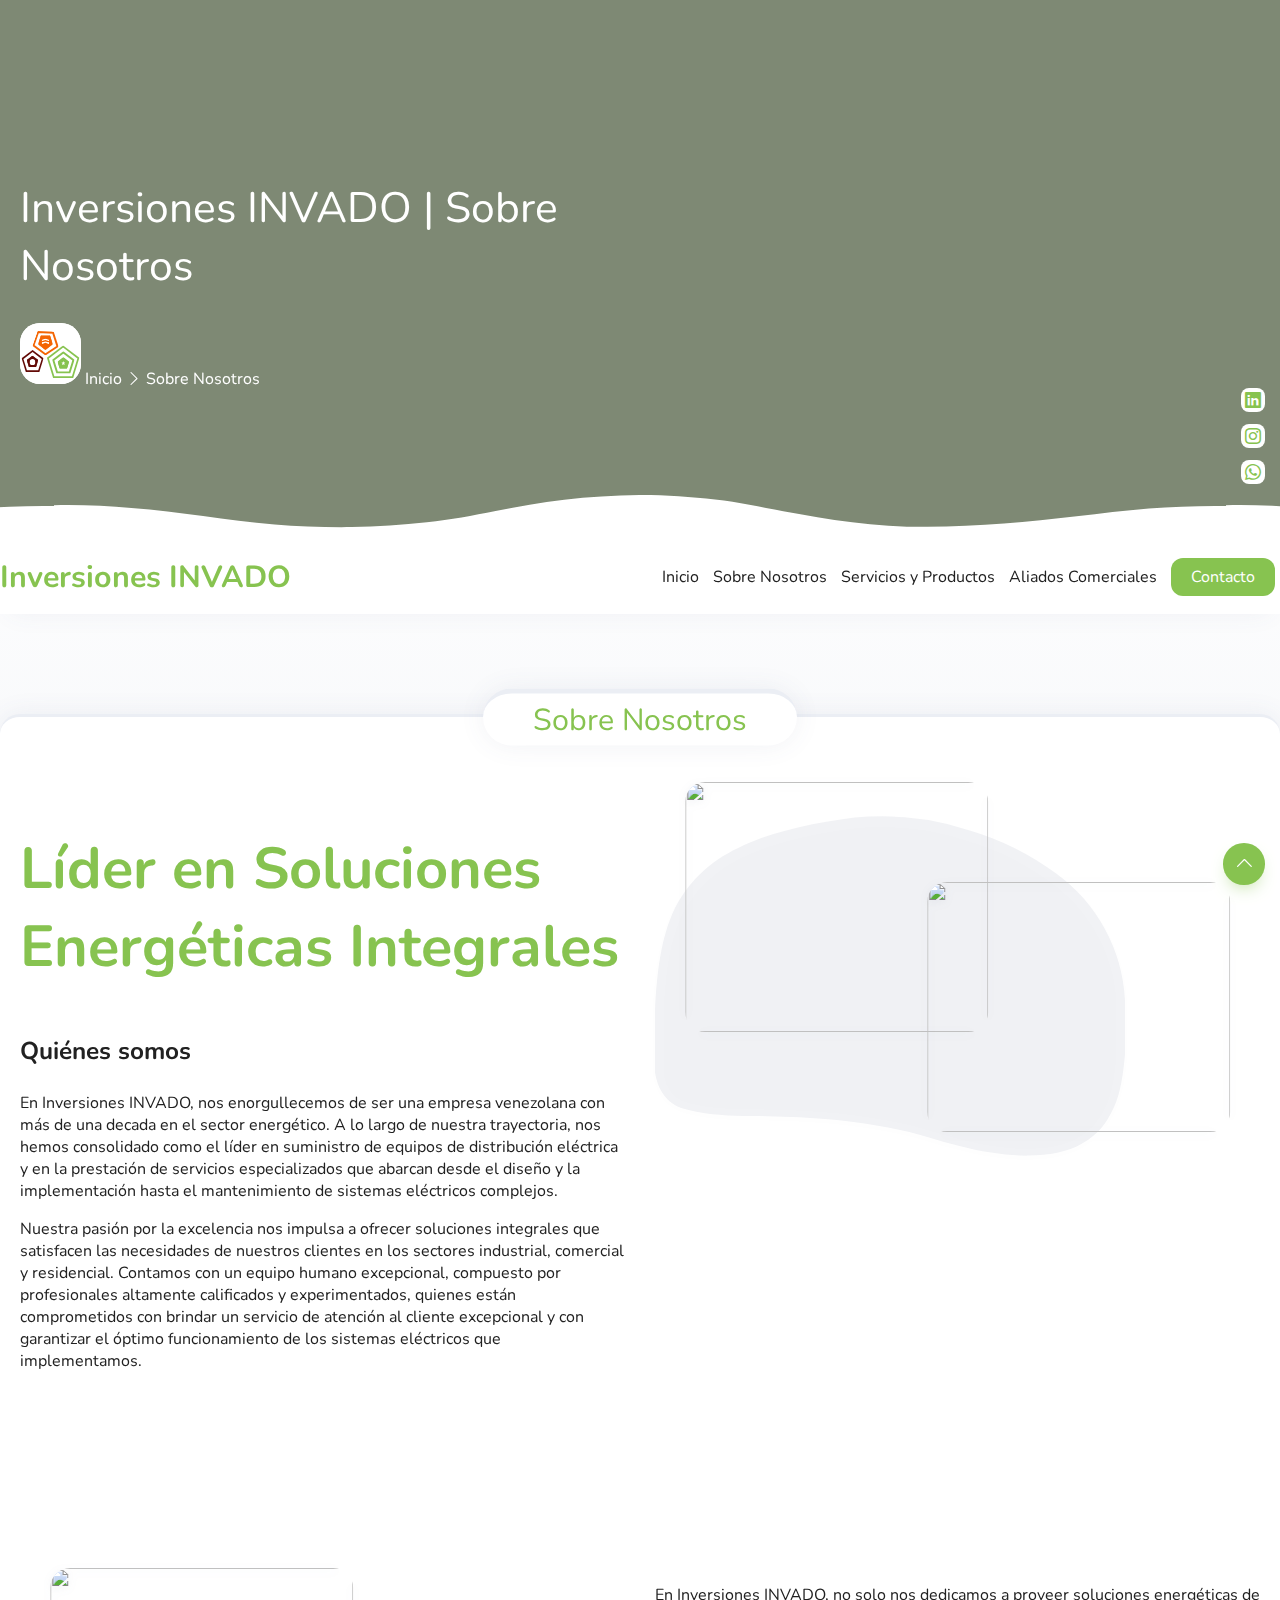
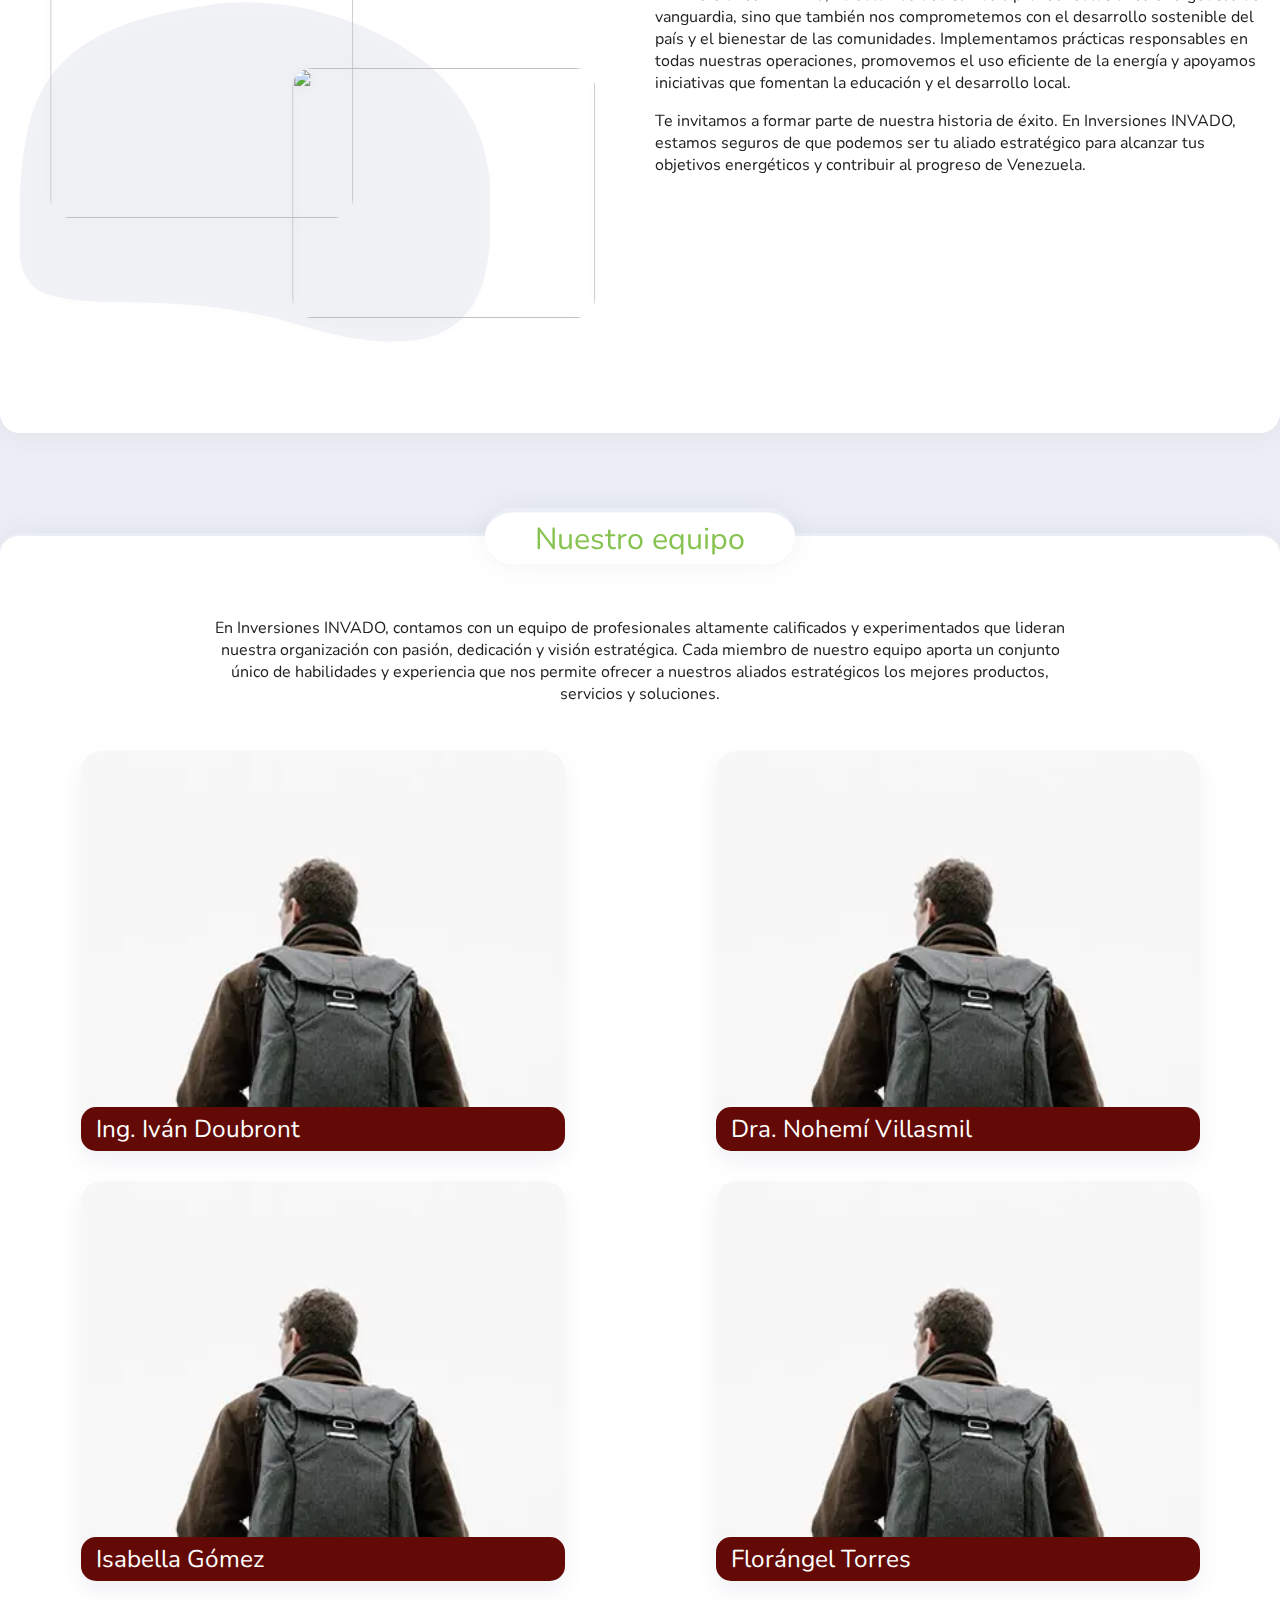
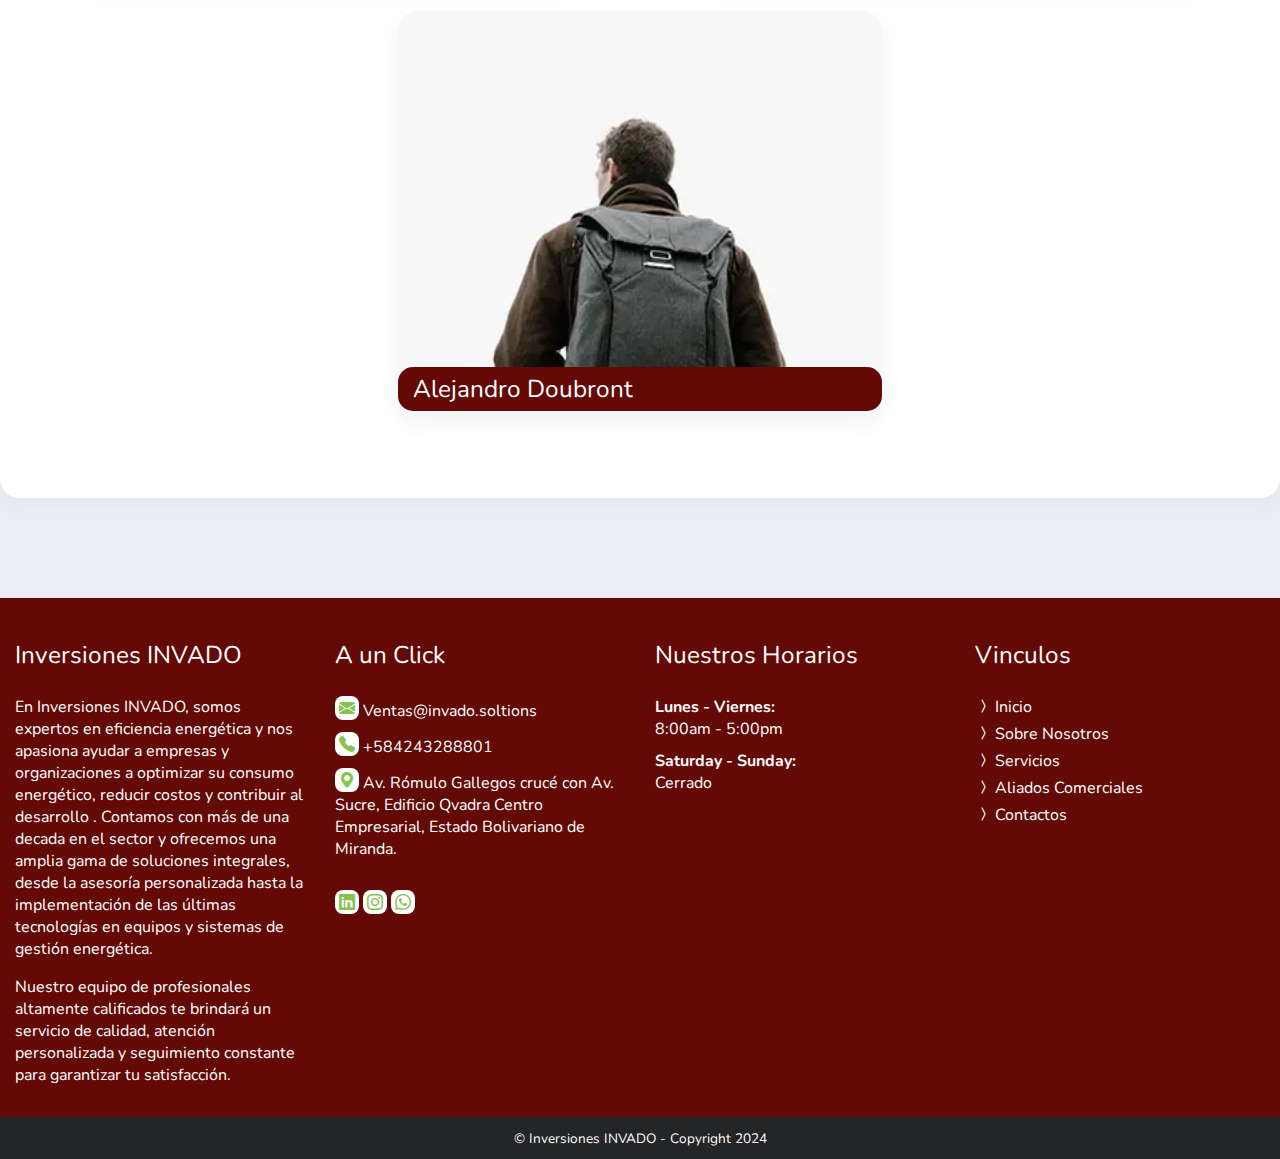
==== about.html @ 358a0fbf "Add files via upload" ====
<!DOCTYPE html>
<html lang="en">
<head>
    <meta charset="UTF-8">
    <meta name="viewport" content="width=device-width, initial-scale=1.0">
    <meta name="author" content="Johnny Alimoot C.">
    <!-- DESCRIPTION OF THE PAGE -->
    <meta name="description" content="Free corporate web template by JACode - Johnny Alimoot C">
    
    <!-- KEYWORDS OF THE PAGE TO HELP SEARCH ENGINE -->
    <meta name="keywords" content="HTML, CSS, Blue, Rounded, Modern, Nice">

    <!-- OG IMAGE IS THE IMAGE SHOWN WHEN YOUR WEBSITE LINK IS SHARED ON SOCIAL MEDIA -->
    <meta property="og:image" content="art/og-card.png">
    <meta property="og:title" content="Roundazzle - Free corporate web template">
    <meta name="twitter:card" content="summary_large_image">

    <!-- THE TITLE OF THE PAGE -->
    <title>Inversiones INVADO | Sobre Nosotros</title>

    <link rel="preload" href="icons/bootstrap-icons.css" as="style">
    <link rel="preload" href="css/fontstyle.css" as="style">
    <link rel="preload" href="css/layout.css" as="style">
    <link rel="preload" href="css/animation.css" as="style">
    <link rel="preload" href="css/style.css" as="style">

    <link rel="stylesheet" href="icons/bootstrap-icons.css">
    <link rel="stylesheet" href="css/fontstyle.css">
    <link rel="stylesheet" href="css/layout.css">
    <link rel="stylesheet" href="css/animation.css">
    <link rel="stylesheet" href="css/style.css">
    <link rel="icon" type="image/png" href="art/favicon.svg">
</head>
<body>
    <!-- FADE OUT ANIMATION WHEN LOADED -->
    <span class="fade"></span>
    <main>
        <!-- SUB HERO BANNER START -->
        <section class="sub-hero-banner" style="background-image: url('art/estacion1.jpg');">
            <div class="hero-contained">
                <div class="hero-title fc-white">
                    <h1 class="ff-damion">Inversiones INVADO | Sobre Nosotros</h1><img src="art/favicon.svg" class="favi"> 
                    <a href="index.html" class="fc-white">
                        Inicio
                    </a>
                    <i class="bi bi-chevron-right"></i>
                    <a href="about.html" class="fc-white">
                    Sobre Nosotros    
                    </a>
                </div>
            </div>
            <div class="hero-socials">
                <a href="http://www.linkedin.com/in/inversiones-invado-9b0a441b1" class="mt-a icon-link" aria-label="Follow us on facebook">
                    <i class="bi bi-linkedin"></i>
                </a>
                <a href="https://www.instagram.com/inversiones_invado/?hl=es-es" class="icon-link mt-10" aria-label="Follow us on instagram">
                    <i class="bi bi-instagram"></i>
                </a>
                <a href="https://wa.link/0h4ob9" class="icon-link mt-10" aria-label="Follow us on instagram">
                    <i class="bi bi-whatsapp"></i>
                </a>
                
            </div>
        </section>
        <!-- SUB HERO BANNER END -->

        <!-- NAVIGATION START -->
        <nav>
            <div class="contained">
                <a href="index.html" class="logo fc-primary ff-damion row flex-alig-center">
                    <span class="fs-h2">Inversiones INVADO</span>
                </a>
                <input type="checkbox" name="tablet-mobile-menu" class="tab-mob-menu" aria-label="tablet and mobile menu">
                <div class="navigation-container">
                    <a href="index.html">Inicio</a>
                    <a href="about.html">Sobre Nosotros</a>
                    <a href="service.html">Servicios y Productos</a>
                    <a href="industries.html">Aliados Comerciales</a>
                     <!-- <a href="blog/blog.html">Anuncios</a>
                    <a href="career/career.html">Proyectos</a>-->
                    <a href="contact.html" class="btn-bg1 border-round">Contacto</a>
                </div>
            </div>
        </nav>
        <a href="#" class="btn-back-to-top" aria-label="Back to top button">
            <i class="bi bi-chevron-up"></i>
        </a>
        <!-- NAVIGATION END -->

        <section class="contained row">
            <div class="col-balance">
                <span class="fc-primary fs-h2">
                    <h2>Líder en Soluciones Energéticas Integrales</h2>
                </span>
                <h3>Quiénes somos</h3>
                <p>
                    En Inversiones INVADO, nos enorgullecemos de ser una empresa venezolana con más de una decada en el sector energético. A lo largo de nuestra trayectoria, nos hemos consolidado como el líder en suministro de equipos de distribución eléctrica y en la prestación de servicios especializados que abarcan desde el diseño y la implementación hasta el mantenimiento de sistemas eléctricos complejos.

                </p>
                <p>
                    Nuestra pasión por la excelencia nos impulsa a ofrecer soluciones integrales que satisfacen las necesidades de nuestros clientes en los sectores industrial, comercial y residencial. Contamos con un equipo humano excepcional, compuesto por profesionales altamente calificados y experimentados, quienes están comprometidos con brindar un servicio de atención al cliente excepcional y con garantizar el óptimo funcionamiento de los sistemas eléctricos que implementamos. 
                </p>
                               
               
            </div>
            <div class="col-balance">
                <div class="sticky-img-dual">
                    <img src="art/servicio.jpg" alt="">
                    <img src="svg/blob.svg" alt="" class="blob">
                    <img src="art/estacion1.jpg" alt="">
                </div>
            </div>
            <div class="sticky-img-dual-spacer"></div>
            
            
            <div class="col-balance">
                <div class="sticky-img-dual">
                    <img src="art/servcio 2.jpg" alt="">
                    <img src="svg/blob.svg" alt="" class="blob">
                    <img src="art/estacion3.jpg" alt="">
                </div>
            </div>
            <div class="col-balance">
                <h2 class="section-title ff-damion">Sobre Nosotros</h2>
                <span class="fc-primary fs-h2">
                   
                </span>
                <p>
                    En Inversiones INVADO, no solo nos dedicamos a proveer soluciones energéticas de vanguardia, sino que también nos comprometemos con el desarrollo sostenible del país y el bienestar de las comunidades. Implementamos prácticas responsables en todas nuestras operaciones, promovemos el uso eficiente de la energía y apoyamos iniciativas que fomentan la educación y el desarrollo local.
                </p>
                <p>
                    Te invitamos a formar parte de nuestra historia de éxito. En Inversiones INVADO, estamos seguros de que podemos ser tu aliado estratégico para alcanzar tus objetivos energéticos y contribuir al progreso de Venezuela.
                </p>
            </div>
            <div class="sticky-img-dual-spacer"></div>
        </section>

        <section class="contained">
            <h2 class="section-title ff-damion">Nuestro equipo</h2>
            <p class="col-wide mlmr-a ta-center">
                En Inversiones INVADO, contamos con un equipo de profesionales altamente calificados y experimentados que lideran nuestra organización con pasión, dedicación y visión estratégica. Cada miembro de nuestro equipo aporta un conjunto único de habilidades y experiencia que nos permite ofrecer a nuestros aliados estratégicos los mejores productos, servicios y soluciones.
            </p>
            <div class="row flex-just-center">
                <div class="col-balance">
                    <article class="card-team">
                        <img src="art/team.webp" alt="">
                        <h3 class="title ff-damion">Ing. Iván Doubront</h3>
                        <div class="info">
                            <h3 class="ff-damion">Gerencia General</h3>
                            <p class="ta-center">
                                Gerente General. Con una amplia experiencia en el sector, el Ing. Doubront lidera a nuestro equipo con visión estratégica y un enfoque en el crecimiento sostenible de la empresa.
                            </p>
                        </div>
                    </article>
                </div>
                <div class="col-balance">
                    <article class="card-team">
                        <img src="art/team.webp" alt="">
                        <h3 class="title ff-damion">Dra. Nohemí Villasmil</h3>
                        <div class="info">
                            <h3 class="ff-damion">Gerente de Operaciones</h3>
                            <p class="ta-center">
                                La Dra. Villasmil aporta su experiencia y conocimiento en gestión de proyectos para garantizar la eficiencia y eficacia de nuestras operaciones..
                            </p>
                        </div>
                    </article>
                </div>
                <div class="col-balance">
                    <article class="card-team">
                        <img src="art/team.webp" alt="">
                        <h3 class="title ff-damion">Isabella Gómez</h3>
                        <div class="info">
                            <h3 class="ff-damion"> Gerente de Comunicaciones</h3>
                            <p class="ta-center">
                                Isabella es responsable de desarrollar e implementar estrategias de comunicación efectivas que fortalezcan nuestra imagen de marca y nos conecten con nuestros aliados estratégicos.
                            </p>
                        </div>
                    </article>
                </div>
                <div class="col-balance">
                    <article class="card-team">
                        <img src="art/team.webp" alt="">
                        <h3 class="title ff-damion">Florángel Torres</h3>
                        <div class="info">
                            <h3 class="ff-damion"> Gerente Administrativo</h3>
                            <p class="ta-center">
                                Florángel lidera nuestro equipo administrativo, asegurando el buen funcionamiento de las operaciones diarias y la gestión eficiente de los recursos de la empresa.
                            </p>
                        </div>
                    </article>
                </div>
                <div class="col-balance">
                    <article class="card-team">
                        <img src="art/team.webp" alt="">
                        <h3 class="title ff-damion">Alejandro Doubront</h3>
                        <div class="info">
                            <h3 class="ff-damion">  Asesor de Ventas</h3>
                            <p class="ta-center">
                                Alejandro tiene un profundo conocimiento de nuestros productos y servicios, y está dedicado a brindar a nuestros aliados estratégicos la mejor experiencia de compra posible.
                            </p>
                        </div>
                    </article>
                </div>
            </div>
            <br>
        </section>
    </main>
    
    <!-- FOOTER START -->
    <footer class="fc-white">
        <div class="contained row flex-just-center">

            <!-- FOOTER WEBSITE MOTO START -->
            <div class="col-quad">
                <h3 class="ff-damion">Inversiones INVADO</h3>
                <p >
                    En Inversiones INVADO, somos expertos en eficiencia energética y nos apasiona ayudar a empresas y organizaciones a optimizar su consumo energético, reducir costos y contribuir al desarrollo . Contamos con más de una decada en el sector y ofrecemos una amplia gama de soluciones integrales, desde la asesoría personalizada hasta la implementación de las últimas tecnologías en equipos y sistemas de gestión energética.
                </p>
                <p >
                    Nuestro equipo de profesionales altamente calificados te brindará un servicio de calidad, atención personalizada y seguimiento constante para garantizar tu satisfacción.
                </p>
            </div>
            <!-- FOOTER WEBSITE MOTO END -->

            <!-- FOOTER QUICK CONTACT START -->
            <div class="col-quad">
                <h3 class="ff-damion">A un Click
                </h3>
                <a href="mailto:ventas@invado.solutions" class="display-block fc-white icon-link mt-10 mb-10">
                    <i class="bi bi-envelope-fill"></i>
                    Ventas@invado.soltions
                </a>
                <a href="https://wa.link/0h4ob9" class="display-block fc-white icon-link mt-10 mb-10">
                    <i class="bi bi-telephone-fill"></i>
                    +584243288801
                </a>
                <a href="https://www.google.com/maps/search/Av.+R%C3%B3mulo+Gallegos+cruce+con+Av.+Sucre,+Edificio+Qvadra+Centro+Empresarial,+piso+5,+oficina+5-7.+Urb.+/@10.4974821,-66.8380058,17z/data=!3m1!4b1?hl=es&entry=ttu" class="display-block fc-white icon-link mt-10 mb-10">
                    <i class="bi bi-geo-alt-fill"></i>
                    Av. Rómulo Gallegos crucé con Av. Sucre, Edificio Qvadra Centro Empresarial, Estado Bolivariano de Miranda. 

                </a>
                <a href="http://www.linkedin.com/in/inversiones-invado-9b0a441b1" class="display-inblock fc-white icon-link mt-20" aria-label="Follow on facebook">
                    <i class="bi bi-linkedin"></i>
                </a>
                <a href="https://www.instagram.com/inversiones_invado/?hl=es-es" class="display-inblock fc-white icon-link" aria-label="Follow on instagram">
                    <i class="bi bi-instagram"></i>
                </a>
                <a href="https://wa.link/0h4ob9" class="display-inblock fc-white icon-link" aria-label="Follow on instagram">
                    <i class="bi bi-whatsapp"></i>
                </a>
            </div>
            <!-- FOOTER QUICK CONTACT END -->
            
            <!-- FOOTER SCHEDULE START -->
            <div class="col-quad">
                <h3 class="ff-damion">Nuestros Horarios</h3>
                <p class="mt-10 mb-10 fw-bold">
                    Lunes - Viernes:
                    <span class="fw-normal display-block">8:00am - 5:00pm</span>
                </p>
                <p class="mt-10 mb-10 fw-bold">
                    Saturday - Sunday:
                    <span class="fw-normal display-block">Cerrado</span>
                </p>
            </div>
            <!-- FOOTER SCHEDULE END -->
            
            <!-- FOOTER USEFUL LINKS START -->
            <div class="col-quad">
                <h3 class="ff-damion">Vinculos</h3>
                <a href="index.html" class="display-block fc-white mt-5 mb-5">
                    <i class="bi bi-chevron-compact-right"></i>
                    Inicio
                </a>
                <a href="about.html" class="display-block fc-white mt-5 mb-5">
                    <i class="bi bi-chevron-compact-right"></i>
                    Sobre Nosotros
                </a>
                <a href="service.html" class="display-block fc-white mt-5 mb-5">
                    <i class="bi bi-chevron-compact-right"></i>
                    Servicios
                </a>
                <a href="industries.html" class="display-block fc-white mt-5 mb-5">
                    <i class="bi bi-chevron-compact-right"></i>
                    Aliados Comerciales
                </a>
                <!-- <a href="blog/blog.html" class="display-block fc-white mt-5 mb-5">
                    <i class="bi bi-chevron-compact-right"></i>
                    Anuncios
                </a>
                <a href="career/career.html" class="display-block fc-white mt-5 mb-5">
                    <i class="bi bi-chevron-compact-right"></i>
                    Proyectos
                </a>-->
                <a href="contact.html" class="display-block fc-white mt-5 mb-5">
                    <i class="bi bi-chevron-compact-right"></i>
                    Contactos
                </a>
            </div>
            <!-- FOOTER USEFUL LINKS END -->
            
        </div>
        <div class="copy ta-center fc-white">
            <small>&copy; Inversiones INVADO - Copyright 2024</small>
        </div>
    </footer>
    <!-- FOOTER END -->

</body>
</html>
---- css/fontstyle.css ----
/* 
    Handcoded by JAC - Johnny Alimoot C.
*/
@font-face {
    font-family: 'nunito';
    src: url('../font/Nunito-Bold.ttf');
    font-display: swap;
}
@font-face {
    font-family: 'nunito';
    src: url('../font/Nunito-Regular.ttf');
    font-display: swap;
}
@font-face {
    font-family: 'nunito';
    src: url('../font/Nunito-Bold.ttf');
    font-weight: bold;
    font-display: swap;
}
@font-face {
    font-family: 'nunito';
    src: url('../font/Nunito-Italic.ttf');
    font-style: italic;
    font-display: swap;
}

.ff-damion{
    font-family: 'nunito';
    font-weight: normal !important;
}

.fc-white{
    color: var(--textWhite);
}

.fc-primary{
    color: var(--primaryColor);
}

.fw-normal{
    font-weight: normal !important;
}
.fw-bold{
    font-weight: bold !important;
}

.ta-center{
    text-align: center;
}
---- css/layout.css ----
/* 
    Handcoded by JAC - Johnny Alimoot C.
*/
.no-margin{ margin: 0; }
.mlmr-a { margin-left: auto; margin-right: auto; }

.mt-a { margin-top: auto; }
.mt-5 { margin-top: 5px; }
.mt-10 { margin-top: 10px; }
.mt-15 { margin-top: 15px; }
.mt-20 { margin-top: 20px; }
.mt-25 { margin-top: 25px; }
.mt-50 { margin-top: 50px; }

.mr-a { margin-right: auto; }
.mr-5 { margin-right: 5px; }
.mr-10 { margin-right: 10px; }
.mr-15 { margin-right: 15px; }
.mr-20 { margin-right: 20px; }
.mr-25 { margin-right: 25px; }

.mb-a { margin-bottom: auto; }
.mb-5 { margin-bottom: 5px; }
.mb-10 { margin-bottom: 10px; }
.mb-15 { margin-bottom: 15px; }
.mb-20 { margin-bottom: 20px; }
.mb-25 { margin-bottom: 25px; }

.ml-a { margin-left: auto; }
.ml-5 { margin-left: 5px; }
.ml-10 { margin-left: 10px; }
.ml-15 { margin-left: 15px; }
.ml-20 { margin-left: 20px; }
.ml-25 { margin-left: 25px; }

.row{
    display: -webkit-box;
    display: -webkit-flex;
    display: -moz-box;
    display: -ms-flexbox;
    display: flex;
    -webkit-flex-wrap: wrap;
        -ms-flex-wrap: wrap;
            flex-wrap: wrap;
}

.flex-just-center{
    -webkit-box-pack: center;
    -webkit-justify-content: center;
       -moz-box-pack: center;
        -ms-flex-pack: center;
            justify-content: center;
}
.flex-alig-center{
    -webkit-box-align: center;
    -webkit-align-items: center;
       -moz-box-align: center;
        -ms-flex-align: center;
            align-items: center;
}

[class*="col-"]{
    padding: 15px;
    -webkit-box-sizing: border-box;
       -moz-box-sizing: border-box;
            box-sizing: border-box;
}

.col-balance{
    width: 50%;
}
.col-slim{
    width: 30%;
}
.col-wide{
    width: 70%;
}
.col-tri{
    width: 33.33%;
}
.col-quad{
    width: 25%;
}
.col-full{
    width: 100%;
}

.contained{
    margin-left: auto;
    margin-right: auto;
    max-width: 1300px;
}
.hero-contained{
    position: relative;
    width: 1300px;
    margin: auto;
}


@media only screen and (max-width: 992px) {
    .col-tri,
    .col-quad{
        width: 50%;
    }
    .col-balance,
    .col-wide,
    .col-slim{
        width: 100%;
    }

    .order-tab-1{
        -webkit-box-ordinal-group: 0;
        -webkit-order: -1;
           -moz-box-ordinal-group: 0;
            -ms-flex-order: -1;
                order: -1;
    }
}
@media only screen and (max-width: 600px) {
    .col-tri,
    .col-quad{
        width: 100%;
    }
}
---- css/animation.css ----
/* 
    Handcoded by JAC - Johnny Alimoot C.
*/
:root{
    --slideImage1 :url('../art/servicio.jpg'); 
    --slideImage3 :url('../art/estacion1.jpg');
    --slideImage3 :url('../art/background.jpg');
    --slideImage3 :url('../art/estacion2.jpg');
    --slideImage2 :url('../art/servcio\ 2.jpg');
    --slideImage3 :url('../art/estacion3.jpg');
}

@-webkit-keyframes hero-slideshow {
    0%{ background-size: 100%; }
    0%, 15% {
        background-image: var(--slideImage1)
    }
    18%, 48% {
        background-image: var(--slideImage2)
    }
    50%{ background-size: 150%; }
    51%, 82% {
        background-image: var(--slideImage3)
    }
    85%, 100% {
        background-image: var(--slideImage1)
    }
    100%{ background-size: 100%; }
}

@-moz-keyframes hero-slideshow {
    0%{ -moz-background-size: 100%; background-size: 100%; }
    0%, 15% {
        background-image: var(--slideImage1)
    }
    18%, 48% {
        background-image: var(--slideImage2)
    }
    50%{ -moz-background-size: 150%; background-size: 150%; }
    51%, 82% {
        background-image: var(--slideImage3)
    }
    85%, 100% {
        background-image: var(--slideImage1)
    }
    100%{ -moz-background-size: 100%; background-size: 100%; }
}

@-o-keyframes hero-slideshow {
    0%{ -o-background-size: 100%; background-size: 100%; }
    0%, 15% {
        background-image: var(--slideImage1)
    }
    18%, 48% {
        background-image: var(--slideImage2)
    }
    50%{ -o-background-size: 150%; background-size: 150%; }
    51%, 82% {
        background-image: var(--slideImage3)
    }
    85%, 100% {
        background-image: var(--slideImage1)
    }
    100%{ -o-background-size: 100%; background-size: 100%; }
}

@keyframes hero-slideshow {
    0%{ -moz-background-size: 100%; -o-background-size: 100%; background-size: 100%; }
    0%, 15% {
        background-image: var(--slideImage1)
    }
    18%, 48% {
        background-image: var(--slideImage2)
    }
    50%{ -moz-background-size: 150%; -o-background-size: 150%; background-size: 150%; }
    51%, 82% {
        background-image: var(--slideImage3)
    }
    85%, 100% {
        background-image: var(--slideImage1)
    }
    100%{ -moz-background-size: 100%; -o-background-size: 100%; background-size: 100%; }
}

@-webkit-keyframes fade {
    0%{ opacity: 1; }
    50%{ opacity: 1; }
    100%{ opacity: 0; }
}

@-moz-keyframes fade {
    0%{ opacity: 1; }
    50%{ opacity: 1; }
    100%{ opacity: 0; }
}

@-o-keyframes fade {
    0%{ opacity: 1; }
    50%{ opacity: 1; }
    100%{ opacity: 0; }
}

@keyframes fade {
    0%{ opacity: 1; }
    50%{ opacity: 1; }
    100%{ opacity: 0; }
}



@media only screen and (max-width: 992px) {
    @-webkit-keyframes hero-slideshow {
        0%, 15% {
            background-image: var(--slideImage1)
        }
        18%, 48% {
            background-image: var(--slideImage2)
        }
        51%, 82% {
            background-image: var(--slideImage3)
        }
        85%, 100% {
            background-image: var(--slideImage1)
        }
    }
    @-moz-keyframes hero-slideshow {
        0%, 15% {
            background-image: var(--slideImage1)
        }
        18%, 48% {
            background-image: var(--slideImage2)
        }
        51%, 82% {
            background-image: var(--slideImage3)
        }
        85%, 100% {
            background-image: var(--slideImage1)
        }
    }
    @-o-keyframes hero-slideshow {
        0%, 15% {
            background-image: var(--slideImage1)
        }
        18%, 48% {
            background-image: var(--slideImage2)
        }
        51%, 82% {
            background-image: var(--slideImage3)
        }
        85%, 100% {
            background-image: var(--slideImage1)
        }
    }
    @keyframes hero-slideshow {
        0%, 15% {
            background-image: var(--slideImage1)
        }
        18%, 48% {
            background-image: var(--slideImage2)
        }
        51%, 82% {
            background-image: var(--slideImage3)
        }
        85%, 100% {
            background-image: var(--slideImage1)
        }
    }
    
}
---- css/style.css ----
/* 
    Handcoded by JAC - Johnny Alimoot C.
*/
:root{
    --h1TextSize: 2.66em;
    --h2TextSize: 1.90em;
    --h3TextSize: 1.52em;
    --h4TextSize: 1.14em;
    --h5TextSize: 1em;
    --pTextSize: 1em;
    --smTextSize: 0.85em;

    --shadowColor: #525f8014;
    --bgWhite : #ffffff;
    --bgBlack : #232527;

    --primaryColor : #87C350;
    --primaryBgBody : #ebeef4;
    --primaryBgFoot : #630A06;

    --textWhite : #ffffff;
    --textBlack : #212121;

    --selectionBg : #F46503;
    --selectionText : #eaecf4;

    --navHeight : 74px;
}

.favi{
    width: 10%;
    
}

.gcc{
    color: #F46503;
    --selectionBg : #F46503;
}

::-webkit-scrollbar{
    width: 10px;
}
::-webkit-scrollbar-track{
    background-color: var(--primaryBgBody);
}
::-webkit-scrollbar-thumb{
    background-color: var(--selectionBg);
    -webkit-border-radius: 10px;
            border-radius: 10px;
}
::-moz-selection{
    background-color: var(--selectionBg);
    color: var(--selectionText);
}
::selection{
    background-color: var(--selectionBg);
    color: var(--selectionText);
}

html,
body{
    margin: 0;
    font-family: 'nunito';
    background-color: var(--primaryBgBody);
    scroll-behavior: smooth;
    scroll-padding-top: -webkit-calc(var(--navHeight) + 30);
    scroll-padding-top: -moz-calc(var(--navHeight) + 30);
    scroll-padding-top: calc(var(--navHeight) + 30);
}

img{
    width: 100%; height: 100%;
    -o-object-fit: cover;
       object-fit: cover;
    -o-object-position: center;
       object-position: center;
    -webkit-border-radius: 20px;
       -moz-border-radius: 20px;
            border-radius: 20px;
}
hr{
    opacity: 0.5;
}

h1 { font-size: var(--h1TextSize); }
h2, .fs-h2 { font-size: var(--h2TextSize); font-weight: bold; display: block; }
h3, .fs-h3 { font-size: var(--h3TextSize); font-weight: bold; display: block; }
h4, .fs-h4 { font-size: var(--h4TextSize); font-weight: bold; display: block; }
h5, .fs-h5 { font-size: var(--h5TextSize); font-weight: bold; display: block; }
p, .fs-p { font-size: var(--pTextSize); display: block; }
li{ font-size: var(--pTextSize); }
small { font-size: var(--smTextSize); }
.display-block{ display: block; }
.display-inblock{ display: inline-block; }

nav{
    position: -webkit-sticky;
    position: sticky;
    top: 0;
    -webkit-box-shadow: 0 8px 27px -10px var(--shadowColor);
       -moz-box-shadow: 0 8px 27px -10px var(--shadowColor);
            box-shadow: 0 8px 27px -10px var(--shadowColor);
    background-color: var(--bgWhite);
    height: var(--navHeight);
    z-index: 10;
}
nav::before{
    position: absolute;
    content: "";
    pointer-events: none;
    top: -webkit-calc(-100% + 5px);
    top: -moz-calc(-100% + 5px);
    top: calc(-100% + 5px); left: 0;
    width: 100%; height: 100%;
    background: url('../svg/wave.svg') bottom / contain;
    background-repeat: repeat-x;
}
nav > div{
    display: -webkit-box;
    display: -webkit-flex;
    display: -moz-box;
    display: -ms-flexbox;
    display: flex;
}
.navigation-container{
    margin: auto 0 auto auto;
}
.navigation-container > a{
    margin: 0 5px 0 5px;
}
.logo{
    height: var(--navHeight);
}
.logo::after{
    content: unset;
}

.btn-back-to-top{
    position: fixed;
    bottom: 15px; right: 15px;
    padding: 0 !important;
    -webkit-border-radius: 50%;
       -moz-border-radius: 50%;
            border-radius: 50%;
    width: -webkit-calc(var(--h4TextSize) * 2);
    width: -moz-calc(var(--h4TextSize) * 2);
    width: calc(var(--h4TextSize) * 2);
    height: -webkit-calc(var(--h4TextSize) * 2);
    height: -moz-calc(var(--h4TextSize) * 2);
    height: calc(var(--h4TextSize) * 2);
    font-size: var(--h4TextSize);
    background-color: var(--primaryColor);
    color: var(--textWhite);
    -webkit-box-shadow: 0 8px 20px -10px var(--primaryColor);
       -moz-box-shadow: 0 8px 20px -10px var(--primaryColor);
            box-shadow: 0 8px 20px -10px var(--primaryColor);
    z-index: 5;
}
.btn-back-to-top > i{
    position: absolute;
    top: 50%; left: 50%;
    -webkit-transform: translate(-50%, -50%);
       -moz-transform: translate(-50%, -50%);
        -ms-transform: translate(-50%, -50%);
         -o-transform: translate(-50%, -50%);
            transform: translate(-50%, -50%);
}
.btn-back-to-top:hover,
.btn-back-to-top:focus{
    color: var(--textWhite);
    -webkit-box-shadow: none;
       -moz-box-shadow: none;
            box-shadow: none;
}

.bg-primary{
    background-color: var(--primaryColor);
    color: var(--textWhite);
}
.bg-primary-foot{
    background-color: var(--primaryBgFoot) !important;
    color: var(--textWhite) !important;
    -webkit-border-radius: unset;
       -moz-border-radius: unset;
            border-radius: unset;
}

main::before{
    content: "";
    top: 0; left: 0;
    position: fixed;
    width: 100%; height: 100%;
    background-image: -webkit-gradient(linear, left bottom, left top, color-stop(-50%, var(--primaryBgBody)), color-stop(50%, var(--bgWhite)));
    background-image: -webkit-linear-gradient(bottom, var(--primaryBgBody) -50%, var(--bgWhite) 50%);
    background-image: -moz-linear-gradient(bottom, var(--primaryBgBody) -50%, var(--bgWhite) 50%);
    background-image: -o-linear-gradient(bottom, var(--primaryBgBody) -50%, var(--bgWhite) 50%);
    background-image: linear-gradient(0deg, var(--primaryBgBody) -50%, var(--bgWhite) 50%);
    z-index: 0;
}

section{
    position: relative;
    background-color: var(--bgWhite);
    color: var(--textBlack);
    -webkit-box-sizing: border-box;
       -moz-box-sizing: border-box;
            box-sizing: border-box;
    padding: 50px 5px;
    border-top: 3px solid var(--primaryBgBody);
    margin-top: 100px;
    -webkit-border-radius: 20px;
       -moz-border-radius: 20px;
            border-radius: 20px;
    -webkit-box-shadow: 0 0 27px var(--shadowColor);
       -moz-box-shadow: 0 0 27px var(--shadowColor);
            box-shadow: 0 0 27px var(--shadowColor);
}
.section-title{
    position: absolute;
    top: 0; left: 50%;
    -webkit-transform: translate(-50%, -50%);
       -moz-transform: translate(-50%, -50%);
        -ms-transform: translate(-50%, -50%);
         -o-transform: translate(-50%, -50%);
            transform: translate(-50%, -50%);
    background-color: var(--bgWhite);
    color: var(--primaryColor);
    border-top: 5px solid var(--primaryBgBody);
    -webkit-border-radius: var(--h2TextSize);
       -moz-border-radius: var(--h2TextSize);
            border-radius: var(--h2TextSize);
    padding: 5px 50px;
    margin: 0;
    text-align: center;
    -webkit-box-shadow: 0 0 27px var(--shadowColor);
       -moz-box-shadow: 0 0 27px var(--shadowColor);
            box-shadow: 0 0 27px var(--shadowColor);
}
section.bg-primary-foot{
    background-image: url('../svg/blob.svg');
    background-position: center;
    -moz-background-size: cover 100%;
      -o-background-size: cover 100%;
         background-size: cover 100%;
    background-repeat: no-repeat;
}

.hero-banner,
.sub-hero-banner{
    display: -webkit-box;
    display: -webkit-flex;
    display: -moz-box;
    display: -ms-flexbox;
    display: flex;
    width: 100%;
    height: -webkit-calc(100vh - var(--navHeight));
    height: -moz-calc(100vh - var(--navHeight));
    height: calc(100vh - var(--navHeight));
    -moz-background-size: cover;
      -o-background-size: cover;
         background-size: cover;
    background-repeat: no-repeat;
    background-position: center;
    background-attachment: fixed;
    overflow: hidden;
    border: unset;
    -webkit-border-radius: unset;
       -moz-border-radius: unset;
            border-radius: unset;
    margin: unset;
}
.hero-banner{
    -webkit-animation: hero-slideshow 15s infinite linear;
       -moz-animation: hero-slideshow 15s infinite linear;
         -o-animation: hero-slideshow 15s infinite linear;
            animation: hero-slideshow 15s infinite linear;
}
.sub-hero-banner{
    height: 60vh;
}

.hero-banner::before,
.sub-hero-banner::before{
    content: "";
    position: absolute;
    top: 0; left: 0;
    width: 100%; height: 100%;
    background-color: var(--primaryColor);
    opacity: 0.6;
    -webkit-filter: brightness(30%);
            filter: brightness(30%);
    background-position: center;
}
.hero-title{
    position: relative;
    width: 50%;
    z-index: 1;
    -webkit-box-sizing: border-box;
       -moz-box-sizing: border-box;
            box-sizing: border-box;
    padding: 15px;
}
.hero-socials{
    position: absolute;
    height: 80%;
    top: 50%; right: 15px;
    -webkit-transform: translateY(-50%);
       -moz-transform: translateY(-50%);
        -ms-transform: translateY(-50%);
         -o-transform: translateY(-50%);
            transform: translateY(-50%);
    display: -webkit-box;
    display: -webkit-flex;
    display: -moz-box;
    display: -ms-flexbox;
    display: flex;
    -webkit-box-orient: vertical;
    -webkit-box-direction: normal;
    -webkit-flex-direction: column;
       -moz-box-orient: vertical;
       -moz-box-direction: normal;
        -ms-flex-direction: column;
            flex-direction: column;
    -webkit-box-align: center;
    -webkit-align-items: center;
       -moz-box-align: center;
        -ms-flex-align: center;
            align-items: center;
}
.hero-socials > h4{
    -webkit-writing-mode: vertical-lr;
        -ms-writing-mode: tb-lr;
            writing-mode: vertical-lr;
    -webkit-text-orientation: upright;
            text-orientation: upright;
    text-transform: uppercase;
}


.sticky-img,
.sticky-img-dual{
    position: -webkit-sticky;
    position: sticky;
    top: 84px;
    height: 250px;
}
.sticky-img-dual{
    width: 50%;
}
.sticky-img,
.sticky-img-dual > img{
    -webkit-filter: drop-shadow(0 2px 5px var(--shadowColor));
            filter: drop-shadow(0 2px 5px var(--shadowColor));
}
.sticky-img-dual > img:first-child{
    -webkit-transform: translateX(10%);
       -moz-transform: translateX(10%);
        -ms-transform: translateX(10%);
         -o-transform: translateX(10%);
            transform: translateX(10%);
}
.sticky-img-dual > img:last-child{
    position: absolute;
    top: 0; right: 0;
    -webkit-transform: translate(90%, 40%);
       -moz-transform: translate(90%, 40%);
        -ms-transform: translate(90%, 40%);
         -o-transform: translate(90%, 40%);
            transform: translate(90%, 40%);
}
.sticky-img-dual-spacer{
    width: 100%;
    height: 150px;
}
.sticky-img-dual > .blob{
    position: absolute;
    top: 0; left: 0;
    -webkit-transform: translateY(10%);
       -moz-transform: translateY(10%);
        -ms-transform: translateY(10%);
         -o-transform: translateY(10%);
            transform: translateY(10%);
    width: 470px;
    height: 340px;
    z-index: -1;
}

.card-team{
    position: relative;
    height: 400px;
    width: 80%;
    margin: auto;
    -webkit-border-radius: 15px;
       -moz-border-radius: 15px;
            border-radius: 15px;
    -webkit-box-shadow: 0 11px 20px var(--shadowColor);
       -moz-box-shadow: 0 11px 20px var(--shadowColor);
            box-shadow: 0 11px 20px var(--shadowColor);
    overflow: hidden;
}
.card-team > img{
    -webkit-transition: -webkit-transform 0.5s;
    transition: -webkit-transform 0.5s;
    -o-transition: -o-transform 0.5s;
    -moz-transition: transform 0.5s, -moz-transform 0.5s;
    transition: transform 0.5s;
    transition: transform 0.5s, -webkit-transform 0.5s, -moz-transform 0.5s, -o-transform 0.5s;
}
.card-team > .title,
.card-team > .info{
    position: absolute;
    width: 100%;
    bottom: 0; left: 0;
    -webkit-box-sizing: border-box;
       -moz-box-sizing: border-box;
            box-sizing: border-box;
    background-color: var(--primaryBgFoot);
    color: var(--bgWhite);
    -webkit-border-radius: 15px 15px 0 0;
       -moz-border-radius: 15px 15px 0 0;
            border-radius: 15px 15px 0 0;
    -webkit-transition: -webkit-transform 0.5s;
    transition: -webkit-transform 0.5s;
    -o-transition: -o-transform 0.5s;
    -moz-transition: transform 0.5s, -moz-transform 0.5s;
    transition: transform 0.5s;
    transition: transform 0.5s, -webkit-transform 0.5s, -moz-transform 0.5s, -o-transform 0.5s;
}
.card-team > .title{
    padding: 5px 0 5px 15px;
    margin: 0;
    -webkit-transition-delay: 0.5s;
       -moz-transition-delay: 0.5s;
         -o-transition-delay: 0.5s;
            transition-delay: 0.5s;
}
.card-team > .info{
    height: 60%;
    -webkit-transform: translateY(100%);
       -moz-transform: translateY(100%);
        -ms-transform: translateY(100%);
         -o-transform: translateY(100%);
            transform: translateY(100%);
    overflow: auto;
    padding: 15px;
}
.card-team:hover > img{
    -webkit-transform: translateY(-25%) scale(1.1);
       -moz-transform: translateY(-25%) scale(1.1);
        -ms-transform: translateY(-25%) scale(1.1);
         -o-transform: translateY(-25%) scale(1.1);
            transform: translateY(-25%) scale(1.1);
}
.card-team:hover > .title{
    -webkit-transform: translateY(100%);
       -moz-transform: translateY(100%);
        -ms-transform: translateY(100%);
         -o-transform: translateY(100%);
            transform: translateY(100%);
    -webkit-transition-delay: 0s;
       -moz-transition-delay: 0s;
         -o-transition-delay: 0s;
            transition-delay: 0s;
}
.card-team:hover > .info{
    -webkit-transform: none;
       -moz-transform: none;
        -ms-transform: none;
         -o-transform: none;
            transform: none;
}

.card-blog{
    overflow: hidden;
    -webkit-border-radius: 15px 15px 0 0;
       -moz-border-radius: 15px 15px 0 0;
            border-radius: 15px 15px 0 0;
    padding-bottom: 20px;
    -webkit-transition: -webkit-box-shadow 0.5s, -webkit-transform 0.5s;
    transition: -webkit-box-shadow 0.5s, -webkit-transform 0.5s;
    -o-transition: box-shadow 0.5s, -o-transform 0.5s;
    -moz-transition: box-shadow 0.5s, transform 0.5s, -moz-box-shadow 0.5s, -moz-transform 0.5s;
    transition: box-shadow 0.5s, transform 0.5s;
    transition: box-shadow 0.5s, transform 0.5s, -webkit-box-shadow 0.5s, -moz-box-shadow 0.5s, -webkit-transform 0.5s, -moz-transform 0.5s, -o-transform 0.5s;
}
.card-blog > img{
    height: 300px;
}
.card-blog > .info{
    position: relative;
    display: -webkit-box;
    display: -webkit-flex;
    display: -moz-box;
    display: -ms-flexbox;
    display: flex;
    -webkit-box-align: start;
    -webkit-align-items: flex-start;
       -moz-box-align: start;
        -ms-flex-align: start;
            align-items: flex-start;
    padding: 0 10px;
}
.card-blog > .info > :first-child{
    padding-right: 5px;
}
.card-blog:hover{
    -webkit-box-shadow: 0 0 27px var(--shadowColor);
       -moz-box-shadow: 0 0 27px var(--shadowColor);
            box-shadow: 0 0 27px var(--shadowColor);
    -webkit-transform: translateY(-10px);
       -moz-transform: translateY(-10px);
        -ms-transform: translateY(-10px);
         -o-transform: translateY(-10px);
            transform: translateY(-10px);
}

.card-career{
    position: relative;
    padding: 10px;
    -webkit-border-radius: 15px;
       -moz-border-radius: 15px;
            border-radius: 15px;
}
.card-career::before{
    content: "";
    position: absolute;
    top: 0; left: 0;
    pointer-events: none;
    width: 100%; height: 100%;
    border: 2px ridge var(--bgBlack);
    opacity: 0.2;
    -webkit-border-radius: inherit;
       -moz-border-radius: inherit;
            border-radius: inherit;
}

.img-unheight{
    height: unset;
}

.card-side,
.card-post,
.card-comment > .info{
    -webkit-box-sizing: border-box;
       -moz-box-sizing: border-box;
            box-sizing: border-box;
    -webkit-border-radius: 15px;
       -moz-border-radius: 15px;
            border-radius: 15px;
}
.card-side,
.card-comment > .info{
    width: 100%;
    padding: 20px;
    background-color: var(--primaryBgBody);
}
.card-post{
    display: -webkit-box;
    display: -webkit-flex;
    display: -moz-box;
    display: -ms-flexbox;
    display: flex;
    -webkit-box-align: center;
    -webkit-align-items: center;
       -moz-box-align: center;
        -ms-flex-align: center;
            align-items: center;
    padding: 10px;
    margin: 10px 0;
    -webkit-user-select: none;
       -moz-user-select: none;
        -ms-user-select: none;
            user-select: none;
    font-size: unset;
    cursor: pointer;
    -webkit-transition: background 0.4s;
    -o-transition: background 0.4s;
    -moz-transition: background 0.4s;
    transition: background 0.4s;
}
.card-post:hover,
.card-post:focus{
    background-color: var(--bgWhite);
}
.card-post::after{
    content: unset;
}
.card-post > img{
    width: 75px;
    height: -webkit-calc(var(--pTextSize) * 4);
    height: -moz-calc(var(--pTextSize) * 4);
    height: calc(var(--pTextSize) * 4);
    -webkit-box-sizing: border-box;
       -moz-box-sizing: border-box;
            box-sizing: border-box;
}
.card-post > .info{
    margin-left: 10px;
}

.tags{
    margin: 5px;
    padding: 5px 15px;
    -webkit-border-radius: 50px;
       -moz-border-radius: 50px;
            border-radius: 50px;
    background-color: var(--bgWhite);
}

.comments-list{
    margin-top: 50px;
    padding: 0;
    list-style: none;
}

.card-comment{
    display: -webkit-box;
    display: -webkit-flex;
    display: -moz-box;
    display: -ms-flexbox;
    display: flex;
    -webkit-flex-wrap: wrap;
        -ms-flex-wrap: wrap;
            flex-wrap: wrap;
    margin: 20px 0;
}
.card-comment > img{
    margin-right: 10px;
    width: 100px; height: 100px;
    -webkit-border-radius: 50%;
       -moz-border-radius: 50%;
            border-radius: 50%;
}
.card-comment > .info{
    width: -webkit-calc(100% - 110px);
    width: -moz-calc(100% - 110px);
    width: calc(100% - 110px);
    -webkit-border-radius: 30px;
       -moz-border-radius: 30px;
            border-radius: 30px;
    -webkit-border-top-left-radius: 0;
       -moz-border-radius-topleft: 0;
            border-top-left-radius: 0;
}

.card-comment > img,
.card-side-navigation{
    position: -webkit-sticky;
    position: sticky;
    top: 84px;
}

.card-side-navigation{
    max-height: 80%;
    overflow-y: auto;
}
.card-side-navigation > a{
    display: block;
    margin: 10px 0;
    max-width: 180px;
}

.subscribe{
    position: relative;
    background: fixed no-repeat center bottom / cover;
    z-index: 1;
    padding: 50px 0;
}
.subscribe > div{
    margin: auto;
}
.subscribe::before{
    content: "";
    position: absolute;
    top: 0; left: 0;
    width: 100%; height: 100%;
    background-color: var(--primaryColor);
    -webkit-filter: brightness(50%) contrast(150%);
            filter: brightness(50%) contrast(150%);
    opacity: 0.6;
    z-index: -1;
}

footer{
    position: relative;
    margin-top: 100px;
    background-color: var(--primaryBgFoot);
}
footer > .copy{
    padding: 10px 0;
    background-color: var(--bgBlack);
}

.message-form input,
.message-form textarea{
    -webkit-border-radius: 15px;
       -moz-border-radius: 15px;
            border-radius: 15px;
    -webkit-box-sizing: border-box;
       -moz-box-sizing: border-box;
            box-sizing: border-box;
    padding: 15px;
    width: 100%;
    background-color: var(--primaryBgBody);
}
.message-form > .row > input{
    width: -webkit-calc(50% - 20px);
    width: -moz-calc(50% - 20px);
    width: calc(50% - 20px);
}
.message-form textarea{
    width: 100%;
    border: none;
    resize: vertical;
}

.border-round,
.map-embed > iframe{
    -webkit-border-radius: 12px;
       -moz-border-radius: 12px;
            border-radius: 12px;
}

.map-embed > iframe{
    width: 100%;
    height: 100%;
    border: none;
    -webkit-box-shadow: 0 2px 10px -5px var(--shadowColor);
       -moz-box-shadow: 0 2px 10px -5px var(--shadowColor);
            box-shadow: 0 2px 10px -5px var(--shadowColor);
}

/* Buttons and links */
.tab-mob-menu{
    display: none;
}

a {
    position: relative;
    text-decoration: none;
    color: var(--textBlack);
    font-size: var(--pTextSize);
    -webkit-transform-origin: center;
       -moz-transform-origin: center;
        -ms-transform-origin: center;
         -o-transform-origin: center;
            transform-origin: center;
    -webkit-transition: color 0.2s;
    -o-transition: color 0.2s;
    -moz-transition: color 0.2s;
    transition: color 0.2s;
    -webkit-tap-highlight-color: transparent;
}
a::after{
    content: "";
    position: absolute;
    bottom: 0; left: 0;
    width: 100%; height: 1px;
    background-color: var(--primaryColor);
    -webkit-transform: scale(0);
       -moz-transform: scale(0);
        -ms-transform: scale(0);
         -o-transform: scale(0);
            transform: scale(0);
    -webkit-transition: -webkit-transform 0.4s;
    transition: -webkit-transform 0.4s;
    -o-transition: -o-transform 0.4s;
    -moz-transition: transform 0.4s, -moz-transform 0.4s;
    transition: transform 0.4s;
    transition: transform 0.4s, -webkit-transform 0.4s, -moz-transform 0.4s, -o-transform 0.4s;
}
a.fc-white::after{
    background-color: var(--bgWhite);
}
:focus{
    outline: 3px solid transparent;
}

.icon-link > i{
    display: -webkit-inline-box;
    display: -webkit-inline-flex;
    display: -moz-inline-box;
    display: -ms-inline-flexbox;
    display: inline-flex;
    width: -webkit-calc(var(--pTextSize) * 1.5);
    width: -moz-calc(var(--pTextSize) * 1.5);
    width: calc(var(--pTextSize) * 1.5); height: -webkit-calc(var(--pTextSize) * 1.5); height: -moz-calc(var(--pTextSize) * 1.5); height: calc(var(--pTextSize) * 1.5);
    font-size: var(--pTextSize);
    background-color: var(--bgWhite);
    color: var(--primaryColor);
    -webkit-border-radius: -webkit-calc(var(--pTextSize) / 2);
       -moz-border-radius: -moz-calc(var(--pTextSize) / 2);
            border-radius: calc(var(--pTextSize) / 2);
    -webkit-transition: background 0.2s, color 0.2s, -webkit-box-shadow 0.2s, -webkit-transform 0.2s;
    transition: background 0.2s, color 0.2s, -webkit-box-shadow 0.2s, -webkit-transform 0.2s;
    -o-transition: box-shadow 0.2s, background 0.2s, color 0.2s, -o-transform 0.2s;
    -moz-transition: box-shadow 0.2s, background 0.2s, color 0.2s, transform 0.2s, -moz-box-shadow 0.2s, -moz-transform 0.2s;
    transition: box-shadow 0.2s, background 0.2s, color 0.2s, transform 0.2s;
    transition: box-shadow 0.2s, background 0.2s, color 0.2s, transform 0.2s, -webkit-box-shadow 0.2s, -moz-box-shadow 0.2s, -webkit-transform 0.2s, -moz-transform 0.2s, -o-transform 0.2s;
}
.icon-link > i::before{
    margin: auto;
}

input,
textarea,
button{
    padding: 8px;
    font-family: 'nunito';
    font-size: var(--pTextSize);
    border: none;
}

[class*="btn-"]{
    padding: 8px 20px;
    cursor: pointer;
    display: inline-block;
    -webkit-transition: background 0.2s, color 0.2s, -webkit-box-shadow 0.2s, -webkit-filter 0.2s, -webkit-transform 0.2s;
    transition: background 0.2s, color 0.2s, -webkit-box-shadow 0.2s, -webkit-filter 0.2s, -webkit-transform 0.2s;
    -o-transition: box-shadow 0.2s, background 0.2s, color 0.2s, filter 0.2s, -o-transform 0.2s;
    -moz-transition: box-shadow 0.2s, background 0.2s, color 0.2s, filter 0.2s, transform 0.2s, -moz-box-shadow 0.2s, -moz-transform 0.2s;
    transition: box-shadow 0.2s, background 0.2s, color 0.2s, filter 0.2s, transform 0.2s;
    transition: box-shadow 0.2s, background 0.2s, color 0.2s, filter 0.2s, transform 0.2s, -webkit-box-shadow 0.2s, -moz-box-shadow 0.2s, -webkit-filter 0.2s, -webkit-transform 0.2s, -moz-transform 0.2s, -o-transform 0.2s;
    -webkit-tap-highlight-color: transparent;
}
[class*="btn-"]::after{
    content: unset;
}

.btn-bg1{
    background-color: var(--primaryColor);
    color: var(--textWhite);
}
.btn-bg2{
    background-color: var(--bgWhite);
    color: var(--textBlack);
}

/* Hovers */
a:hover,
a:focus{
    color: var(--primaryColor);
}
a:hover:after,
a:focus::after{
    -webkit-transform: none;
       -moz-transform: none;
        -ms-transform: none;
         -o-transform: none;
            transform: none;
}

.btn-bg1:hover,
.btn-bg1:focus,
.icon-link:hover,
a.fc-white{
    color: var(--textWhite);
}
.btn-bg1:hover,
.btn-bg1:focus{
    -webkit-box-shadow: 0 8px 15px -10px var(--primaryColor);
       -moz-box-shadow: 0 8px 15px -10px var(--primaryColor);
            box-shadow: 0 8px 15px -10px var(--primaryColor);
}
.btn-bg2:hover,
.btn-bg2:focus{
    -webkit-box-shadow: 0 8px 15px -10px var(--bgWhite);
       -moz-box-shadow: 0 8px 15px -10px var(--bgWhite);
            box-shadow: 0 8px 15px -10px var(--bgWhite);
}

[class*="btn-"]:hover,
[class*="btn-"]:focus,
.icon-link:hover > i{
    -webkit-transform: translateY(-3px);
       -moz-transform: translateY(-3px);
        -ms-transform: translateY(-3px);
         -o-transform: translateY(-3px);
            transform: translateY(-3px);
}
/* Active */
.btn-bg1:active{
    -webkit-filter: contrast(75%) brightness(150%);
            filter: contrast(75%) brightness(150%);
}
.btn-bg2:active{
    -webkit-filter: contrast(150%) brightness(75%);
            filter: contrast(150%) brightness(75%);
}

.fade{
    position: fixed;
    top: 0; left: 0;
    width: 100%; height: 100%;
    background-color: var(--bgWhite);
    pointer-events: none;
    opacity: 0;
    z-index: 50;
    -webkit-animation: fade 1s ease-out;
       -moz-animation: fade 1s ease-out;
         -o-animation: fade 1s ease-out;
            animation: fade 1s ease-out;
}


/* Tablet View */
@media only screen and (max-width: 992px) {

    .hero-title{
        width: 80%;
    }

    .navigation-container{
        position: absolute;
        top: 100%; left: 0;
        width: 100%; height: 0;
        -webkit-box-sizing: border-box;
           -moz-box-sizing: border-box;
                box-sizing: border-box;
        background-color: var(--bgWhite);
        -webkit-box-shadow: 0 8px 27px -10px var(--shadowColor);
           -moz-box-shadow: 0 8px 27px -10px var(--shadowColor);
                box-shadow: 0 8px 27px -10px var(--shadowColor);
        overflow: hidden;
        display: -webkit-box;
        display: -webkit-flex;
        display: -moz-box;
        display: -ms-flexbox;
        display: flex;
        -webkit-box-orient: vertical;
        -webkit-box-direction: normal;
        -webkit-flex-direction: column;
           -moz-box-orient: vertical;
           -moz-box-direction: normal;
            -ms-flex-direction: column;
                flex-direction: column;
        -webkit-box-pack: center;
        -webkit-justify-content: center;
           -moz-box-pack: center;
            -ms-flex-pack: center;
                justify-content: center;
        -webkit-box-align: center;
        -webkit-align-items: center;
           -moz-box-align: center;
            -ms-flex-align: center;
                align-items: center;
        -webkit-transition: height 1s;
        -o-transition: height 1s;
        -moz-transition: height 1s;
        transition: height 1s;
    }
    .navigation-container > a{
        margin: 5px 0 5px 0;
    }

    .tab-mob-menu{
        position: relative;
        margin: auto 20px auto auto;
        font-family: 'bootstrap-icons';
        visibility: hidden;
        display: block;
        font-size: var(--h3TextSize);
    }
    .tab-mob-menu::after{
        position: absolute;
        top: 50%; left: 50%;
        -webkit-transform: translate(-50%, -50%);
           -moz-transform: translate(-50%, -50%);
            -ms-transform: translate(-50%, -50%);
             -o-transform: translate(-50%, -50%);
                transform: translate(-50%, -50%);
        content: "\F479";
        visibility: visible;
    }
    .tab-mob-menu:checked::after{
        content: "\F659";
    }

    .tab-mob-menu:checked ~ .navigation-container{
        border-top: 1px solid var(--shadowColor);
        height: 280px;
    }

    .sticky-img-dual > .blob{
        display: none;
    }

    .map-embed > iframe{
        height: 300px;
    }

    .card-side-navigation{
        max-height: unset;
        height: auto;
    }
}

/* Mobile View */
@media only screen and (max-width: 600px){
    .sticky-img-dual{
        width: 100%;
        height: auto;
    }
    .sticky-img-dual > img{
        height: 250px;
    }
    .sticky-img-dual > img:first-child{
        -webkit-transform: none;
           -moz-transform: none;
            -ms-transform: none;
             -o-transform: none;
                transform: none;
    }
    .sticky-img-dual > img:last-child{
        position: unset;
        -webkit-transform: none;
           -moz-transform: none;
            -ms-transform: none;
             -o-transform: none;
                transform: none;
    }
    .sticky-img-dual-spacer{
        display: none;
    }
    
    .message-form > .row > input{
        width: -webkit-calc(50% - 5px);
        width: -moz-calc(50% - 5px);
        width: calc(50% - 5px);
    }

    
    .card-comment > img{
        width: 70px; height: 70px;
    }
    .card-comment > .info{
        width: -webkit-calc(100% - 80px);
        width: -moz-calc(100% - 80px);
        width: calc(100% - 80px);
        -webkit-border-radius: 30px;
           -moz-border-radius: 30px;
                border-radius: 30px;
        -webkit-border-top-left-radius: 0;
           -moz-border-radius-topleft: 0;
                border-top-left-radius: 0;
    }
}

@media only screen and (max-height: 500px) {
    .hero-banner,
    .sub-hero-banner{
        height: auto;
    }
}
---- css/fontstyle.css ----
/* 
    Handcoded by JAC - Johnny Alimoot C.
*/
@font-face {
    font-family: 'nunito';
    src: url('../font/Nunito-Bold.ttf');
    font-display: swap;
}
@font-face {
    font-family: 'nunito';
    src: url('../font/Nunito-Regular.ttf');
    font-display: swap;
}
@font-face {
    font-family: 'nunito';
    src: url('../font/Nunito-Bold.ttf');
    font-weight: bold;
    font-display: swap;
}
@font-face {
    font-family: 'nunito';
    src: url('../font/Nunito-Italic.ttf');
    font-style: italic;
    font-display: swap;
}

.ff-damion{
    font-family: 'nunito';
    font-weight: normal !important;
}

.fc-white{
    color: var(--textWhite);
}

.fc-primary{
    color: var(--primaryColor);
}

.fw-normal{
    font-weight: normal !important;
}
.fw-bold{
    font-weight: bold !important;
}

.ta-center{
    text-align: center;
}
---- css/layout.css ----
/* 
    Handcoded by JAC - Johnny Alimoot C.
*/
.no-margin{ margin: 0; }
.mlmr-a { margin-left: auto; margin-right: auto; }

.mt-a { margin-top: auto; }
.mt-5 { margin-top: 5px; }
.mt-10 { margin-top: 10px; }
.mt-15 { margin-top: 15px; }
.mt-20 { margin-top: 20px; }
.mt-25 { margin-top: 25px; }
.mt-50 { margin-top: 50px; }

.mr-a { margin-right: auto; }
.mr-5 { margin-right: 5px; }
.mr-10 { margin-right: 10px; }
.mr-15 { margin-right: 15px; }
.mr-20 { margin-right: 20px; }
.mr-25 { margin-right: 25px; }

.mb-a { margin-bottom: auto; }
.mb-5 { margin-bottom: 5px; }
.mb-10 { margin-bottom: 10px; }
.mb-15 { margin-bottom: 15px; }
.mb-20 { margin-bottom: 20px; }
.mb-25 { margin-bottom: 25px; }

.ml-a { margin-left: auto; }
.ml-5 { margin-left: 5px; }
.ml-10 { margin-left: 10px; }
.ml-15 { margin-left: 15px; }
.ml-20 { margin-left: 20px; }
.ml-25 { margin-left: 25px; }

.row{
    display: -webkit-box;
    display: -webkit-flex;
    display: -moz-box;
    display: -ms-flexbox;
    display: flex;
    -webkit-flex-wrap: wrap;
        -ms-flex-wrap: wrap;
            flex-wrap: wrap;
}

.flex-just-center{
    -webkit-box-pack: center;
    -webkit-justify-content: center;
       -moz-box-pack: center;
        -ms-flex-pack: center;
            justify-content: center;
}
.flex-alig-center{
    -webkit-box-align: center;
    -webkit-align-items: center;
       -moz-box-align: center;
        -ms-flex-align: center;
            align-items: center;
}

[class*="col-"]{
    padding: 15px;
    -webkit-box-sizing: border-box;
       -moz-box-sizing: border-box;
            box-sizing: border-box;
}

.col-balance{
    width: 50%;
}
.col-slim{
    width: 30%;
}
.col-wide{
    width: 70%;
}
.col-tri{
    width: 33.33%;
}
.col-quad{
    width: 25%;
}
.col-full{
    width: 100%;
}

.contained{
    margin-left: auto;
    margin-right: auto;
    max-width: 1300px;
}
.hero-contained{
    position: relative;
    width: 1300px;
    margin: auto;
}


@media only screen and (max-width: 992px) {
    .col-tri,
    .col-quad{
        width: 50%;
    }
    .col-balance,
    .col-wide,
    .col-slim{
        width: 100%;
    }

    .order-tab-1{
        -webkit-box-ordinal-group: 0;
        -webkit-order: -1;
           -moz-box-ordinal-group: 0;
            -ms-flex-order: -1;
                order: -1;
    }
}
@media only screen and (max-width: 600px) {
    .col-tri,
    .col-quad{
        width: 100%;
    }
}
---- css/animation.css ----
/* 
    Handcoded by JAC - Johnny Alimoot C.
*/
:root{
    --slideImage1 :url('../art/servicio.jpg'); 
    --slideImage3 :url('../art/estacion1.jpg');
    --slideImage3 :url('../art/background.jpg');
    --slideImage3 :url('../art/estacion2.jpg');
    --slideImage2 :url('../art/servcio\ 2.jpg');
    --slideImage3 :url('../art/estacion3.jpg');
}

@-webkit-keyframes hero-slideshow {
    0%{ background-size: 100%; }
    0%, 15% {
        background-image: var(--slideImage1)
    }
    18%, 48% {
        background-image: var(--slideImage2)
    }
    50%{ background-size: 150%; }
    51%, 82% {
        background-image: var(--slideImage3)
    }
    85%, 100% {
        background-image: var(--slideImage1)
    }
    100%{ background-size: 100%; }
}

@-moz-keyframes hero-slideshow {
    0%{ -moz-background-size: 100%; background-size: 100%; }
    0%, 15% {
        background-image: var(--slideImage1)
    }
    18%, 48% {
        background-image: var(--slideImage2)
    }
    50%{ -moz-background-size: 150%; background-size: 150%; }
    51%, 82% {
        background-image: var(--slideImage3)
    }
    85%, 100% {
        background-image: var(--slideImage1)
    }
    100%{ -moz-background-size: 100%; background-size: 100%; }
}

@-o-keyframes hero-slideshow {
    0%{ -o-background-size: 100%; background-size: 100%; }
    0%, 15% {
        background-image: var(--slideImage1)
    }
    18%, 48% {
        background-image: var(--slideImage2)
    }
    50%{ -o-background-size: 150%; background-size: 150%; }
    51%, 82% {
        background-image: var(--slideImage3)
    }
    85%, 100% {
        background-image: var(--slideImage1)
    }
    100%{ -o-background-size: 100%; background-size: 100%; }
}

@keyframes hero-slideshow {
    0%{ -moz-background-size: 100%; -o-background-size: 100%; background-size: 100%; }
    0%, 15% {
        background-image: var(--slideImage1)
    }
    18%, 48% {
        background-image: var(--slideImage2)
    }
    50%{ -moz-background-size: 150%; -o-background-size: 150%; background-size: 150%; }
    51%, 82% {
        background-image: var(--slideImage3)
    }
    85%, 100% {
        background-image: var(--slideImage1)
    }
    100%{ -moz-background-size: 100%; -o-background-size: 100%; background-size: 100%; }
}

@-webkit-keyframes fade {
    0%{ opacity: 1; }
    50%{ opacity: 1; }
    100%{ opacity: 0; }
}

@-moz-keyframes fade {
    0%{ opacity: 1; }
    50%{ opacity: 1; }
    100%{ opacity: 0; }
}

@-o-keyframes fade {
    0%{ opacity: 1; }
    50%{ opacity: 1; }
    100%{ opacity: 0; }
}

@keyframes fade {
    0%{ opacity: 1; }
    50%{ opacity: 1; }
    100%{ opacity: 0; }
}



@media only screen and (max-width: 992px) {
    @-webkit-keyframes hero-slideshow {
        0%, 15% {
            background-image: var(--slideImage1)
        }
        18%, 48% {
            background-image: var(--slideImage2)
        }
        51%, 82% {
            background-image: var(--slideImage3)
        }
        85%, 100% {
            background-image: var(--slideImage1)
        }
    }
    @-moz-keyframes hero-slideshow {
        0%, 15% {
            background-image: var(--slideImage1)
        }
        18%, 48% {
            background-image: var(--slideImage2)
        }
        51%, 82% {
            background-image: var(--slideImage3)
        }
        85%, 100% {
            background-image: var(--slideImage1)
        }
    }
    @-o-keyframes hero-slideshow {
        0%, 15% {
            background-image: var(--slideImage1)
        }
        18%, 48% {
            background-image: var(--slideImage2)
        }
        51%, 82% {
            background-image: var(--slideImage3)
        }
        85%, 100% {
            background-image: var(--slideImage1)
        }
    }
    @keyframes hero-slideshow {
        0%, 15% {
            background-image: var(--slideImage1)
        }
        18%, 48% {
            background-image: var(--slideImage2)
        }
        51%, 82% {
            background-image: var(--slideImage3)
        }
        85%, 100% {
            background-image: var(--slideImage1)
        }
    }
    
}
---- css/style.css ----
/* 
    Handcoded by JAC - Johnny Alimoot C.
*/
:root{
    --h1TextSize: 2.66em;
    --h2TextSize: 1.90em;
    --h3TextSize: 1.52em;
    --h4TextSize: 1.14em;
    --h5TextSize: 1em;
    --pTextSize: 1em;
    --smTextSize: 0.85em;

    --shadowColor: #525f8014;
    --bgWhite : #ffffff;
    --bgBlack : #232527;

    --primaryColor : #87C350;
    --primaryBgBody : #ebeef4;
    --primaryBgFoot : #630A06;

    --textWhite : #ffffff;
    --textBlack : #212121;

    --selectionBg : #F46503;
    --selectionText : #eaecf4;

    --navHeight : 74px;
}

.favi{
    width: 10%;
    
}

.gcc{
    color: #F46503;
    --selectionBg : #F46503;
}

::-webkit-scrollbar{
    width: 10px;
}
::-webkit-scrollbar-track{
    background-color: var(--primaryBgBody);
}
::-webkit-scrollbar-thumb{
    background-color: var(--selectionBg);
    -webkit-border-radius: 10px;
            border-radius: 10px;
}
::-moz-selection{
    background-color: var(--selectionBg);
    color: var(--selectionText);
}
::selection{
    background-color: var(--selectionBg);
    color: var(--selectionText);
}

html,
body{
    margin: 0;
    font-family: 'nunito';
    background-color: var(--primaryBgBody);
    scroll-behavior: smooth;
    scroll-padding-top: -webkit-calc(var(--navHeight) + 30);
    scroll-padding-top: -moz-calc(var(--navHeight) + 30);
    scroll-padding-top: calc(var(--navHeight) + 30);
}

img{
    width: 100%; height: 100%;
    -o-object-fit: cover;
       object-fit: cover;
    -o-object-position: center;
       object-position: center;
    -webkit-border-radius: 20px;
       -moz-border-radius: 20px;
            border-radius: 20px;
}
hr{
    opacity: 0.5;
}

h1 { font-size: var(--h1TextSize); }
h2, .fs-h2 { font-size: var(--h2TextSize); font-weight: bold; display: block; }
h3, .fs-h3 { font-size: var(--h3TextSize); font-weight: bold; display: block; }
h4, .fs-h4 { font-size: var(--h4TextSize); font-weight: bold; display: block; }
h5, .fs-h5 { font-size: var(--h5TextSize); font-weight: bold; display: block; }
p, .fs-p { font-size: var(--pTextSize); display: block; }
li{ font-size: var(--pTextSize); }
small { font-size: var(--smTextSize); }
.display-block{ display: block; }
.display-inblock{ display: inline-block; }

nav{
    position: -webkit-sticky;
    position: sticky;
    top: 0;
    -webkit-box-shadow: 0 8px 27px -10px var(--shadowColor);
       -moz-box-shadow: 0 8px 27px -10px var(--shadowColor);
            box-shadow: 0 8px 27px -10px var(--shadowColor);
    background-color: var(--bgWhite);
    height: var(--navHeight);
    z-index: 10;
}
nav::before{
    position: absolute;
    content: "";
    pointer-events: none;
    top: -webkit-calc(-100% + 5px);
    top: -moz-calc(-100% + 5px);
    top: calc(-100% + 5px); left: 0;
    width: 100%; height: 100%;
    background: url('../svg/wave.svg') bottom / contain;
    background-repeat: repeat-x;
}
nav > div{
    display: -webkit-box;
    display: -webkit-flex;
    display: -moz-box;
    display: -ms-flexbox;
    display: flex;
}
.navigation-container{
    margin: auto 0 auto auto;
}
.navigation-container > a{
    margin: 0 5px 0 5px;
}
.logo{
    height: var(--navHeight);
}
.logo::after{
    content: unset;
}

.btn-back-to-top{
    position: fixed;
    bottom: 15px; right: 15px;
    padding: 0 !important;
    -webkit-border-radius: 50%;
       -moz-border-radius: 50%;
            border-radius: 50%;
    width: -webkit-calc(var(--h4TextSize) * 2);
    width: -moz-calc(var(--h4TextSize) * 2);
    width: calc(var(--h4TextSize) * 2);
    height: -webkit-calc(var(--h4TextSize) * 2);
    height: -moz-calc(var(--h4TextSize) * 2);
    height: calc(var(--h4TextSize) * 2);
    font-size: var(--h4TextSize);
    background-color: var(--primaryColor);
    color: var(--textWhite);
    -webkit-box-shadow: 0 8px 20px -10px var(--primaryColor);
       -moz-box-shadow: 0 8px 20px -10px var(--primaryColor);
            box-shadow: 0 8px 20px -10px var(--primaryColor);
    z-index: 5;
}
.btn-back-to-top > i{
    position: absolute;
    top: 50%; left: 50%;
    -webkit-transform: translate(-50%, -50%);
       -moz-transform: translate(-50%, -50%);
        -ms-transform: translate(-50%, -50%);
         -o-transform: translate(-50%, -50%);
            transform: translate(-50%, -50%);
}
.btn-back-to-top:hover,
.btn-back-to-top:focus{
    color: var(--textWhite);
    -webkit-box-shadow: none;
       -moz-box-shadow: none;
            box-shadow: none;
}

.bg-primary{
    background-color: var(--primaryColor);
    color: var(--textWhite);
}
.bg-primary-foot{
    background-color: var(--primaryBgFoot) !important;
    color: var(--textWhite) !important;
    -webkit-border-radius: unset;
       -moz-border-radius: unset;
            border-radius: unset;
}

main::before{
    content: "";
    top: 0; left: 0;
    position: fixed;
    width: 100%; height: 100%;
    background-image: -webkit-gradient(linear, left bottom, left top, color-stop(-50%, var(--primaryBgBody)), color-stop(50%, var(--bgWhite)));
    background-image: -webkit-linear-gradient(bottom, var(--primaryBgBody) -50%, var(--bgWhite) 50%);
    background-image: -moz-linear-gradient(bottom, var(--primaryBgBody) -50%, var(--bgWhite) 50%);
    background-image: -o-linear-gradient(bottom, var(--primaryBgBody) -50%, var(--bgWhite) 50%);
    background-image: linear-gradient(0deg, var(--primaryBgBody) -50%, var(--bgWhite) 50%);
    z-index: 0;
}

section{
    position: relative;
    background-color: var(--bgWhite);
    color: var(--textBlack);
    -webkit-box-sizing: border-box;
       -moz-box-sizing: border-box;
            box-sizing: border-box;
    padding: 50px 5px;
    border-top: 3px solid var(--primaryBgBody);
    margin-top: 100px;
    -webkit-border-radius: 20px;
       -moz-border-radius: 20px;
            border-radius: 20px;
    -webkit-box-shadow: 0 0 27px var(--shadowColor);
       -moz-box-shadow: 0 0 27px var(--shadowColor);
            box-shadow: 0 0 27px var(--shadowColor);
}
.section-title{
    position: absolute;
    top: 0; left: 50%;
    -webkit-transform: translate(-50%, -50%);
       -moz-transform: translate(-50%, -50%);
        -ms-transform: translate(-50%, -50%);
         -o-transform: translate(-50%, -50%);
            transform: translate(-50%, -50%);
    background-color: var(--bgWhite);
    color: var(--primaryColor);
    border-top: 5px solid var(--primaryBgBody);
    -webkit-border-radius: var(--h2TextSize);
       -moz-border-radius: var(--h2TextSize);
            border-radius: var(--h2TextSize);
    padding: 5px 50px;
    margin: 0;
    text-align: center;
    -webkit-box-shadow: 0 0 27px var(--shadowColor);
       -moz-box-shadow: 0 0 27px var(--shadowColor);
            box-shadow: 0 0 27px var(--shadowColor);
}
section.bg-primary-foot{
    background-image: url('../svg/blob.svg');
    background-position: center;
    -moz-background-size: cover 100%;
      -o-background-size: cover 100%;
         background-size: cover 100%;
    background-repeat: no-repeat;
}

.hero-banner,
.sub-hero-banner{
    display: -webkit-box;
    display: -webkit-flex;
    display: -moz-box;
    display: -ms-flexbox;
    display: flex;
    width: 100%;
    height: -webkit-calc(100vh - var(--navHeight));
    height: -moz-calc(100vh - var(--navHeight));
    height: calc(100vh - var(--navHeight));
    -moz-background-size: cover;
      -o-background-size: cover;
         background-size: cover;
    background-repeat: no-repeat;
    background-position: center;
    background-attachment: fixed;
    overflow: hidden;
    border: unset;
    -webkit-border-radius: unset;
       -moz-border-radius: unset;
            border-radius: unset;
    margin: unset;
}
.hero-banner{
    -webkit-animation: hero-slideshow 15s infinite linear;
       -moz-animation: hero-slideshow 15s infinite linear;
         -o-animation: hero-slideshow 15s infinite linear;
            animation: hero-slideshow 15s infinite linear;
}
.sub-hero-banner{
    height: 60vh;
}

.hero-banner::before,
.sub-hero-banner::before{
    content: "";
    position: absolute;
    top: 0; left: 0;
    width: 100%; height: 100%;
    background-color: var(--primaryColor);
    opacity: 0.6;
    -webkit-filter: brightness(30%);
            filter: brightness(30%);
    background-position: center;
}
.hero-title{
    position: relative;
    width: 50%;
    z-index: 1;
    -webkit-box-sizing: border-box;
       -moz-box-sizing: border-box;
            box-sizing: border-box;
    padding: 15px;
}
.hero-socials{
    position: absolute;
    height: 80%;
    top: 50%; right: 15px;
    -webkit-transform: translateY(-50%);
       -moz-transform: translateY(-50%);
        -ms-transform: translateY(-50%);
         -o-transform: translateY(-50%);
            transform: translateY(-50%);
    display: -webkit-box;
    display: -webkit-flex;
    display: -moz-box;
    display: -ms-flexbox;
    display: flex;
    -webkit-box-orient: vertical;
    -webkit-box-direction: normal;
    -webkit-flex-direction: column;
       -moz-box-orient: vertical;
       -moz-box-direction: normal;
        -ms-flex-direction: column;
            flex-direction: column;
    -webkit-box-align: center;
    -webkit-align-items: center;
       -moz-box-align: center;
        -ms-flex-align: center;
            align-items: center;
}
.hero-socials > h4{
    -webkit-writing-mode: vertical-lr;
        -ms-writing-mode: tb-lr;
            writing-mode: vertical-lr;
    -webkit-text-orientation: upright;
            text-orientation: upright;
    text-transform: uppercase;
}


.sticky-img,
.sticky-img-dual{
    position: -webkit-sticky;
    position: sticky;
    top: 84px;
    height: 250px;
}
.sticky-img-dual{
    width: 50%;
}
.sticky-img,
.sticky-img-dual > img{
    -webkit-filter: drop-shadow(0 2px 5px var(--shadowColor));
            filter: drop-shadow(0 2px 5px var(--shadowColor));
}
.sticky-img-dual > img:first-child{
    -webkit-transform: translateX(10%);
       -moz-transform: translateX(10%);
        -ms-transform: translateX(10%);
         -o-transform: translateX(10%);
            transform: translateX(10%);
}
.sticky-img-dual > img:last-child{
    position: absolute;
    top: 0; right: 0;
    -webkit-transform: translate(90%, 40%);
       -moz-transform: translate(90%, 40%);
        -ms-transform: translate(90%, 40%);
         -o-transform: translate(90%, 40%);
            transform: translate(90%, 40%);
}
.sticky-img-dual-spacer{
    width: 100%;
    height: 150px;
}
.sticky-img-dual > .blob{
    position: absolute;
    top: 0; left: 0;
    -webkit-transform: translateY(10%);
       -moz-transform: translateY(10%);
        -ms-transform: translateY(10%);
         -o-transform: translateY(10%);
            transform: translateY(10%);
    width: 470px;
    height: 340px;
    z-index: -1;
}

.card-team{
    position: relative;
    height: 400px;
    width: 80%;
    margin: auto;
    -webkit-border-radius: 15px;
       -moz-border-radius: 15px;
            border-radius: 15px;
    -webkit-box-shadow: 0 11px 20px var(--shadowColor);
       -moz-box-shadow: 0 11px 20px var(--shadowColor);
            box-shadow: 0 11px 20px var(--shadowColor);
    overflow: hidden;
}
.card-team > img{
    -webkit-transition: -webkit-transform 0.5s;
    transition: -webkit-transform 0.5s;
    -o-transition: -o-transform 0.5s;
    -moz-transition: transform 0.5s, -moz-transform 0.5s;
    transition: transform 0.5s;
    transition: transform 0.5s, -webkit-transform 0.5s, -moz-transform 0.5s, -o-transform 0.5s;
}
.card-team > .title,
.card-team > .info{
    position: absolute;
    width: 100%;
    bottom: 0; left: 0;
    -webkit-box-sizing: border-box;
       -moz-box-sizing: border-box;
            box-sizing: border-box;
    background-color: var(--primaryBgFoot);
    color: var(--bgWhite);
    -webkit-border-radius: 15px 15px 0 0;
       -moz-border-radius: 15px 15px 0 0;
            border-radius: 15px 15px 0 0;
    -webkit-transition: -webkit-transform 0.5s;
    transition: -webkit-transform 0.5s;
    -o-transition: -o-transform 0.5s;
    -moz-transition: transform 0.5s, -moz-transform 0.5s;
    transition: transform 0.5s;
    transition: transform 0.5s, -webkit-transform 0.5s, -moz-transform 0.5s, -o-transform 0.5s;
}
.card-team > .title{
    padding: 5px 0 5px 15px;
    margin: 0;
    -webkit-transition-delay: 0.5s;
       -moz-transition-delay: 0.5s;
         -o-transition-delay: 0.5s;
            transition-delay: 0.5s;
}
.card-team > .info{
    height: 60%;
    -webkit-transform: translateY(100%);
       -moz-transform: translateY(100%);
        -ms-transform: translateY(100%);
         -o-transform: translateY(100%);
            transform: translateY(100%);
    overflow: auto;
    padding: 15px;
}
.card-team:hover > img{
    -webkit-transform: translateY(-25%) scale(1.1);
       -moz-transform: translateY(-25%) scale(1.1);
        -ms-transform: translateY(-25%) scale(1.1);
         -o-transform: translateY(-25%) scale(1.1);
            transform: translateY(-25%) scale(1.1);
}
.card-team:hover > .title{
    -webkit-transform: translateY(100%);
       -moz-transform: translateY(100%);
        -ms-transform: translateY(100%);
         -o-transform: translateY(100%);
            transform: translateY(100%);
    -webkit-transition-delay: 0s;
       -moz-transition-delay: 0s;
         -o-transition-delay: 0s;
            transition-delay: 0s;
}
.card-team:hover > .info{
    -webkit-transform: none;
       -moz-transform: none;
        -ms-transform: none;
         -o-transform: none;
            transform: none;
}

.card-blog{
    overflow: hidden;
    -webkit-border-radius: 15px 15px 0 0;
       -moz-border-radius: 15px 15px 0 0;
            border-radius: 15px 15px 0 0;
    padding-bottom: 20px;
    -webkit-transition: -webkit-box-shadow 0.5s, -webkit-transform 0.5s;
    transition: -webkit-box-shadow 0.5s, -webkit-transform 0.5s;
    -o-transition: box-shadow 0.5s, -o-transform 0.5s;
    -moz-transition: box-shadow 0.5s, transform 0.5s, -moz-box-shadow 0.5s, -moz-transform 0.5s;
    transition: box-shadow 0.5s, transform 0.5s;
    transition: box-shadow 0.5s, transform 0.5s, -webkit-box-shadow 0.5s, -moz-box-shadow 0.5s, -webkit-transform 0.5s, -moz-transform 0.5s, -o-transform 0.5s;
}
.card-blog > img{
    height: 300px;
}
.card-blog > .info{
    position: relative;
    display: -webkit-box;
    display: -webkit-flex;
    display: -moz-box;
    display: -ms-flexbox;
    display: flex;
    -webkit-box-align: start;
    -webkit-align-items: flex-start;
       -moz-box-align: start;
        -ms-flex-align: start;
            align-items: flex-start;
    padding: 0 10px;
}
.card-blog > .info > :first-child{
    padding-right: 5px;
}
.card-blog:hover{
    -webkit-box-shadow: 0 0 27px var(--shadowColor);
       -moz-box-shadow: 0 0 27px var(--shadowColor);
            box-shadow: 0 0 27px var(--shadowColor);
    -webkit-transform: translateY(-10px);
       -moz-transform: translateY(-10px);
        -ms-transform: translateY(-10px);
         -o-transform: translateY(-10px);
            transform: translateY(-10px);
}

.card-career{
    position: relative;
    padding: 10px;
    -webkit-border-radius: 15px;
       -moz-border-radius: 15px;
            border-radius: 15px;
}
.card-career::before{
    content: "";
    position: absolute;
    top: 0; left: 0;
    pointer-events: none;
    width: 100%; height: 100%;
    border: 2px ridge var(--bgBlack);
    opacity: 0.2;
    -webkit-border-radius: inherit;
       -moz-border-radius: inherit;
            border-radius: inherit;
}

.img-unheight{
    height: unset;
}

.card-side,
.card-post,
.card-comment > .info{
    -webkit-box-sizing: border-box;
       -moz-box-sizing: border-box;
            box-sizing: border-box;
    -webkit-border-radius: 15px;
       -moz-border-radius: 15px;
            border-radius: 15px;
}
.card-side,
.card-comment > .info{
    width: 100%;
    padding: 20px;
    background-color: var(--primaryBgBody);
}
.card-post{
    display: -webkit-box;
    display: -webkit-flex;
    display: -moz-box;
    display: -ms-flexbox;
    display: flex;
    -webkit-box-align: center;
    -webkit-align-items: center;
       -moz-box-align: center;
        -ms-flex-align: center;
            align-items: center;
    padding: 10px;
    margin: 10px 0;
    -webkit-user-select: none;
       -moz-user-select: none;
        -ms-user-select: none;
            user-select: none;
    font-size: unset;
    cursor: pointer;
    -webkit-transition: background 0.4s;
    -o-transition: background 0.4s;
    -moz-transition: background 0.4s;
    transition: background 0.4s;
}
.card-post:hover,
.card-post:focus{
    background-color: var(--bgWhite);
}
.card-post::after{
    content: unset;
}
.card-post > img{
    width: 75px;
    height: -webkit-calc(var(--pTextSize) * 4);
    height: -moz-calc(var(--pTextSize) * 4);
    height: calc(var(--pTextSize) * 4);
    -webkit-box-sizing: border-box;
       -moz-box-sizing: border-box;
            box-sizing: border-box;
}
.card-post > .info{
    margin-left: 10px;
}

.tags{
    margin: 5px;
    padding: 5px 15px;
    -webkit-border-radius: 50px;
       -moz-border-radius: 50px;
            border-radius: 50px;
    background-color: var(--bgWhite);
}

.comments-list{
    margin-top: 50px;
    padding: 0;
    list-style: none;
}

.card-comment{
    display: -webkit-box;
    display: -webkit-flex;
    display: -moz-box;
    display: -ms-flexbox;
    display: flex;
    -webkit-flex-wrap: wrap;
        -ms-flex-wrap: wrap;
            flex-wrap: wrap;
    margin: 20px 0;
}
.card-comment > img{
    margin-right: 10px;
    width: 100px; height: 100px;
    -webkit-border-radius: 50%;
       -moz-border-radius: 50%;
            border-radius: 50%;
}
.card-comment > .info{
    width: -webkit-calc(100% - 110px);
    width: -moz-calc(100% - 110px);
    width: calc(100% - 110px);
    -webkit-border-radius: 30px;
       -moz-border-radius: 30px;
            border-radius: 30px;
    -webkit-border-top-left-radius: 0;
       -moz-border-radius-topleft: 0;
            border-top-left-radius: 0;
}

.card-comment > img,
.card-side-navigation{
    position: -webkit-sticky;
    position: sticky;
    top: 84px;
}

.card-side-navigation{
    max-height: 80%;
    overflow-y: auto;
}
.card-side-navigation > a{
    display: block;
    margin: 10px 0;
    max-width: 180px;
}

.subscribe{
    position: relative;
    background: fixed no-repeat center bottom / cover;
    z-index: 1;
    padding: 50px 0;
}
.subscribe > div{
    margin: auto;
}
.subscribe::before{
    content: "";
    position: absolute;
    top: 0; left: 0;
    width: 100%; height: 100%;
    background-color: var(--primaryColor);
    -webkit-filter: brightness(50%) contrast(150%);
            filter: brightness(50%) contrast(150%);
    opacity: 0.6;
    z-index: -1;
}

footer{
    position: relative;
    margin-top: 100px;
    background-color: var(--primaryBgFoot);
}
footer > .copy{
    padding: 10px 0;
    background-color: var(--bgBlack);
}

.message-form input,
.message-form textarea{
    -webkit-border-radius: 15px;
       -moz-border-radius: 15px;
            border-radius: 15px;
    -webkit-box-sizing: border-box;
       -moz-box-sizing: border-box;
            box-sizing: border-box;
    padding: 15px;
    width: 100%;
    background-color: var(--primaryBgBody);
}
.message-form > .row > input{
    width: -webkit-calc(50% - 20px);
    width: -moz-calc(50% - 20px);
    width: calc(50% - 20px);
}
.message-form textarea{
    width: 100%;
    border: none;
    resize: vertical;
}

.border-round,
.map-embed > iframe{
    -webkit-border-radius: 12px;
       -moz-border-radius: 12px;
            border-radius: 12px;
}

.map-embed > iframe{
    width: 100%;
    height: 100%;
    border: none;
    -webkit-box-shadow: 0 2px 10px -5px var(--shadowColor);
       -moz-box-shadow: 0 2px 10px -5px var(--shadowColor);
            box-shadow: 0 2px 10px -5px var(--shadowColor);
}

/* Buttons and links */
.tab-mob-menu{
    display: none;
}

a {
    position: relative;
    text-decoration: none;
    color: var(--textBlack);
    font-size: var(--pTextSize);
    -webkit-transform-origin: center;
       -moz-transform-origin: center;
        -ms-transform-origin: center;
         -o-transform-origin: center;
            transform-origin: center;
    -webkit-transition: color 0.2s;
    -o-transition: color 0.2s;
    -moz-transition: color 0.2s;
    transition: color 0.2s;
    -webkit-tap-highlight-color: transparent;
}
a::after{
    content: "";
    position: absolute;
    bottom: 0; left: 0;
    width: 100%; height: 1px;
    background-color: var(--primaryColor);
    -webkit-transform: scale(0);
       -moz-transform: scale(0);
        -ms-transform: scale(0);
         -o-transform: scale(0);
            transform: scale(0);
    -webkit-transition: -webkit-transform 0.4s;
    transition: -webkit-transform 0.4s;
    -o-transition: -o-transform 0.4s;
    -moz-transition: transform 0.4s, -moz-transform 0.4s;
    transition: transform 0.4s;
    transition: transform 0.4s, -webkit-transform 0.4s, -moz-transform 0.4s, -o-transform 0.4s;
}
a.fc-white::after{
    background-color: var(--bgWhite);
}
:focus{
    outline: 3px solid transparent;
}

.icon-link > i{
    display: -webkit-inline-box;
    display: -webkit-inline-flex;
    display: -moz-inline-box;
    display: -ms-inline-flexbox;
    display: inline-flex;
    width: -webkit-calc(var(--pTextSize) * 1.5);
    width: -moz-calc(var(--pTextSize) * 1.5);
    width: calc(var(--pTextSize) * 1.5); height: -webkit-calc(var(--pTextSize) * 1.5); height: -moz-calc(var(--pTextSize) * 1.5); height: calc(var(--pTextSize) * 1.5);
    font-size: var(--pTextSize);
    background-color: var(--bgWhite);
    color: var(--primaryColor);
    -webkit-border-radius: -webkit-calc(var(--pTextSize) / 2);
       -moz-border-radius: -moz-calc(var(--pTextSize) / 2);
            border-radius: calc(var(--pTextSize) / 2);
    -webkit-transition: background 0.2s, color 0.2s, -webkit-box-shadow 0.2s, -webkit-transform 0.2s;
    transition: background 0.2s, color 0.2s, -webkit-box-shadow 0.2s, -webkit-transform 0.2s;
    -o-transition: box-shadow 0.2s, background 0.2s, color 0.2s, -o-transform 0.2s;
    -moz-transition: box-shadow 0.2s, background 0.2s, color 0.2s, transform 0.2s, -moz-box-shadow 0.2s, -moz-transform 0.2s;
    transition: box-shadow 0.2s, background 0.2s, color 0.2s, transform 0.2s;
    transition: box-shadow 0.2s, background 0.2s, color 0.2s, transform 0.2s, -webkit-box-shadow 0.2s, -moz-box-shadow 0.2s, -webkit-transform 0.2s, -moz-transform 0.2s, -o-transform 0.2s;
}
.icon-link > i::before{
    margin: auto;
}

input,
textarea,
button{
    padding: 8px;
    font-family: 'nunito';
    font-size: var(--pTextSize);
    border: none;
}

[class*="btn-"]{
    padding: 8px 20px;
    cursor: pointer;
    display: inline-block;
    -webkit-transition: background 0.2s, color 0.2s, -webkit-box-shadow 0.2s, -webkit-filter 0.2s, -webkit-transform 0.2s;
    transition: background 0.2s, color 0.2s, -webkit-box-shadow 0.2s, -webkit-filter 0.2s, -webkit-transform 0.2s;
    -o-transition: box-shadow 0.2s, background 0.2s, color 0.2s, filter 0.2s, -o-transform 0.2s;
    -moz-transition: box-shadow 0.2s, background 0.2s, color 0.2s, filter 0.2s, transform 0.2s, -moz-box-shadow 0.2s, -moz-transform 0.2s;
    transition: box-shadow 0.2s, background 0.2s, color 0.2s, filter 0.2s, transform 0.2s;
    transition: box-shadow 0.2s, background 0.2s, color 0.2s, filter 0.2s, transform 0.2s, -webkit-box-shadow 0.2s, -moz-box-shadow 0.2s, -webkit-filter 0.2s, -webkit-transform 0.2s, -moz-transform 0.2s, -o-transform 0.2s;
    -webkit-tap-highlight-color: transparent;
}
[class*="btn-"]::after{
    content: unset;
}

.btn-bg1{
    background-color: var(--primaryColor);
    color: var(--textWhite);
}
.btn-bg2{
    background-color: var(--bgWhite);
    color: var(--textBlack);
}

/* Hovers */
a:hover,
a:focus{
    color: var(--primaryColor);
}
a:hover:after,
a:focus::after{
    -webkit-transform: none;
       -moz-transform: none;
        -ms-transform: none;
         -o-transform: none;
            transform: none;
}

.btn-bg1:hover,
.btn-bg1:focus,
.icon-link:hover,
a.fc-white{
    color: var(--textWhite);
}
.btn-bg1:hover,
.btn-bg1:focus{
    -webkit-box-shadow: 0 8px 15px -10px var(--primaryColor);
       -moz-box-shadow: 0 8px 15px -10px var(--primaryColor);
            box-shadow: 0 8px 15px -10px var(--primaryColor);
}
.btn-bg2:hover,
.btn-bg2:focus{
    -webkit-box-shadow: 0 8px 15px -10px var(--bgWhite);
       -moz-box-shadow: 0 8px 15px -10px var(--bgWhite);
            box-shadow: 0 8px 15px -10px var(--bgWhite);
}

[class*="btn-"]:hover,
[class*="btn-"]:focus,
.icon-link:hover > i{
    -webkit-transform: translateY(-3px);
       -moz-transform: translateY(-3px);
        -ms-transform: translateY(-3px);
         -o-transform: translateY(-3px);
            transform: translateY(-3px);
}
/* Active */
.btn-bg1:active{
    -webkit-filter: contrast(75%) brightness(150%);
            filter: contrast(75%) brightness(150%);
}
.btn-bg2:active{
    -webkit-filter: contrast(150%) brightness(75%);
            filter: contrast(150%) brightness(75%);
}

.fade{
    position: fixed;
    top: 0; left: 0;
    width: 100%; height: 100%;
    background-color: var(--bgWhite);
    pointer-events: none;
    opacity: 0;
    z-index: 50;
    -webkit-animation: fade 1s ease-out;
       -moz-animation: fade 1s ease-out;
         -o-animation: fade 1s ease-out;
            animation: fade 1s ease-out;
}


/* Tablet View */
@media only screen and (max-width: 992px) {

    .hero-title{
        width: 80%;
    }

    .navigation-container{
        position: absolute;
        top: 100%; left: 0;
        width: 100%; height: 0;
        -webkit-box-sizing: border-box;
           -moz-box-sizing: border-box;
                box-sizing: border-box;
        background-color: var(--bgWhite);
        -webkit-box-shadow: 0 8px 27px -10px var(--shadowColor);
           -moz-box-shadow: 0 8px 27px -10px var(--shadowColor);
                box-shadow: 0 8px 27px -10px var(--shadowColor);
        overflow: hidden;
        display: -webkit-box;
        display: -webkit-flex;
        display: -moz-box;
        display: -ms-flexbox;
        display: flex;
        -webkit-box-orient: vertical;
        -webkit-box-direction: normal;
        -webkit-flex-direction: column;
           -moz-box-orient: vertical;
           -moz-box-direction: normal;
            -ms-flex-direction: column;
                flex-direction: column;
        -webkit-box-pack: center;
        -webkit-justify-content: center;
           -moz-box-pack: center;
            -ms-flex-pack: center;
                justify-content: center;
        -webkit-box-align: center;
        -webkit-align-items: center;
           -moz-box-align: center;
            -ms-flex-align: center;
                align-items: center;
        -webkit-transition: height 1s;
        -o-transition: height 1s;
        -moz-transition: height 1s;
        transition: height 1s;
    }
    .navigation-container > a{
        margin: 5px 0 5px 0;
    }

    .tab-mob-menu{
        position: relative;
        margin: auto 20px auto auto;
        font-family: 'bootstrap-icons';
        visibility: hidden;
        display: block;
        font-size: var(--h3TextSize);
    }
    .tab-mob-menu::after{
        position: absolute;
        top: 50%; left: 50%;
        -webkit-transform: translate(-50%, -50%);
           -moz-transform: translate(-50%, -50%);
            -ms-transform: translate(-50%, -50%);
             -o-transform: translate(-50%, -50%);
                transform: translate(-50%, -50%);
        content: "\F479";
        visibility: visible;
    }
    .tab-mob-menu:checked::after{
        content: "\F659";
    }

    .tab-mob-menu:checked ~ .navigation-container{
        border-top: 1px solid var(--shadowColor);
        height: 280px;
    }

    .sticky-img-dual > .blob{
        display: none;
    }

    .map-embed > iframe{
        height: 300px;
    }

    .card-side-navigation{
        max-height: unset;
        height: auto;
    }
}

/* Mobile View */
@media only screen and (max-width: 600px){
    .sticky-img-dual{
        width: 100%;
        height: auto;
    }
    .sticky-img-dual > img{
        height: 250px;
    }
    .sticky-img-dual > img:first-child{
        -webkit-transform: none;
           -moz-transform: none;
            -ms-transform: none;
             -o-transform: none;
                transform: none;
    }
    .sticky-img-dual > img:last-child{
        position: unset;
        -webkit-transform: none;
           -moz-transform: none;
            -ms-transform: none;
             -o-transform: none;
                transform: none;
    }
    .sticky-img-dual-spacer{
        display: none;
    }
    
    .message-form > .row > input{
        width: -webkit-calc(50% - 5px);
        width: -moz-calc(50% - 5px);
        width: calc(50% - 5px);
    }

    
    .card-comment > img{
        width: 70px; height: 70px;
    }
    .card-comment > .info{
        width: -webkit-calc(100% - 80px);
        width: -moz-calc(100% - 80px);
        width: calc(100% - 80px);
        -webkit-border-radius: 30px;
           -moz-border-radius: 30px;
                border-radius: 30px;
        -webkit-border-top-left-radius: 0;
           -moz-border-radius-topleft: 0;
                border-top-left-radius: 0;
    }
}

@media only screen and (max-height: 500px) {
    .hero-banner,
    .sub-hero-banner{
        height: auto;
    }
}
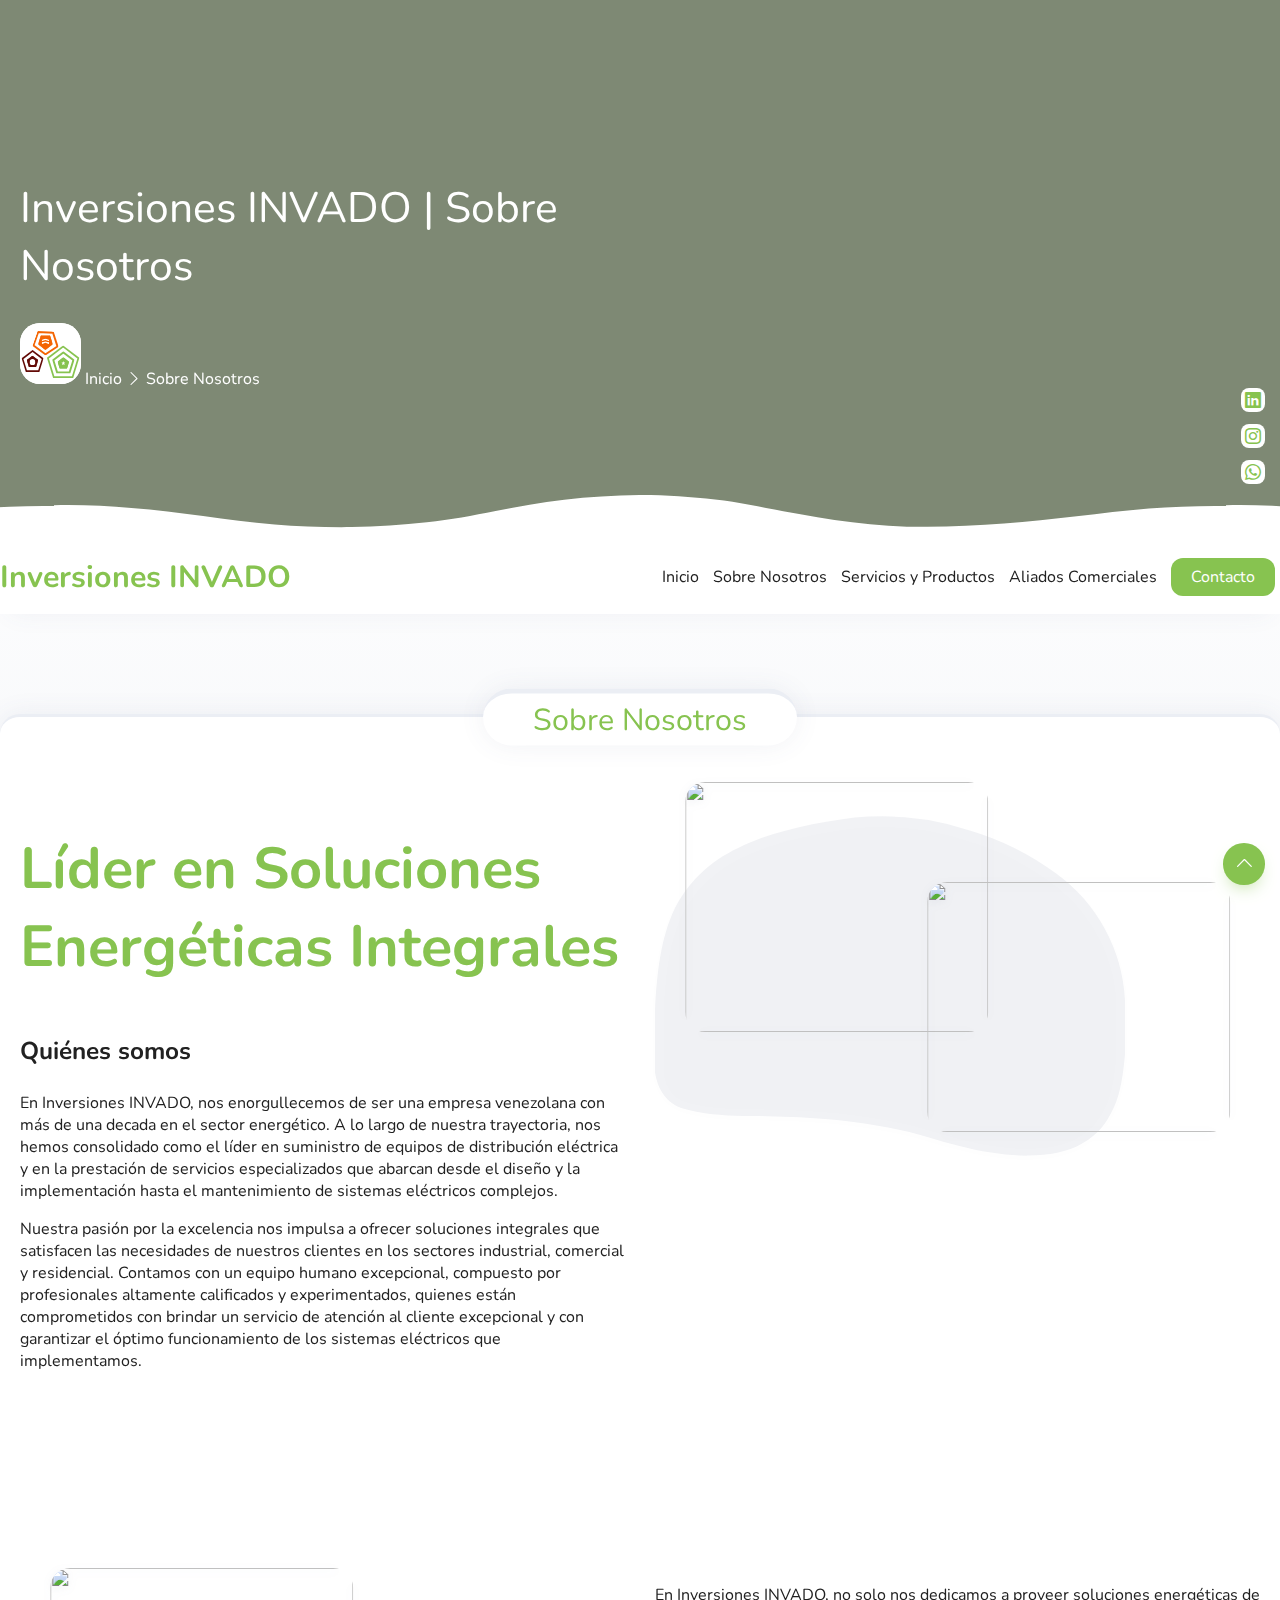
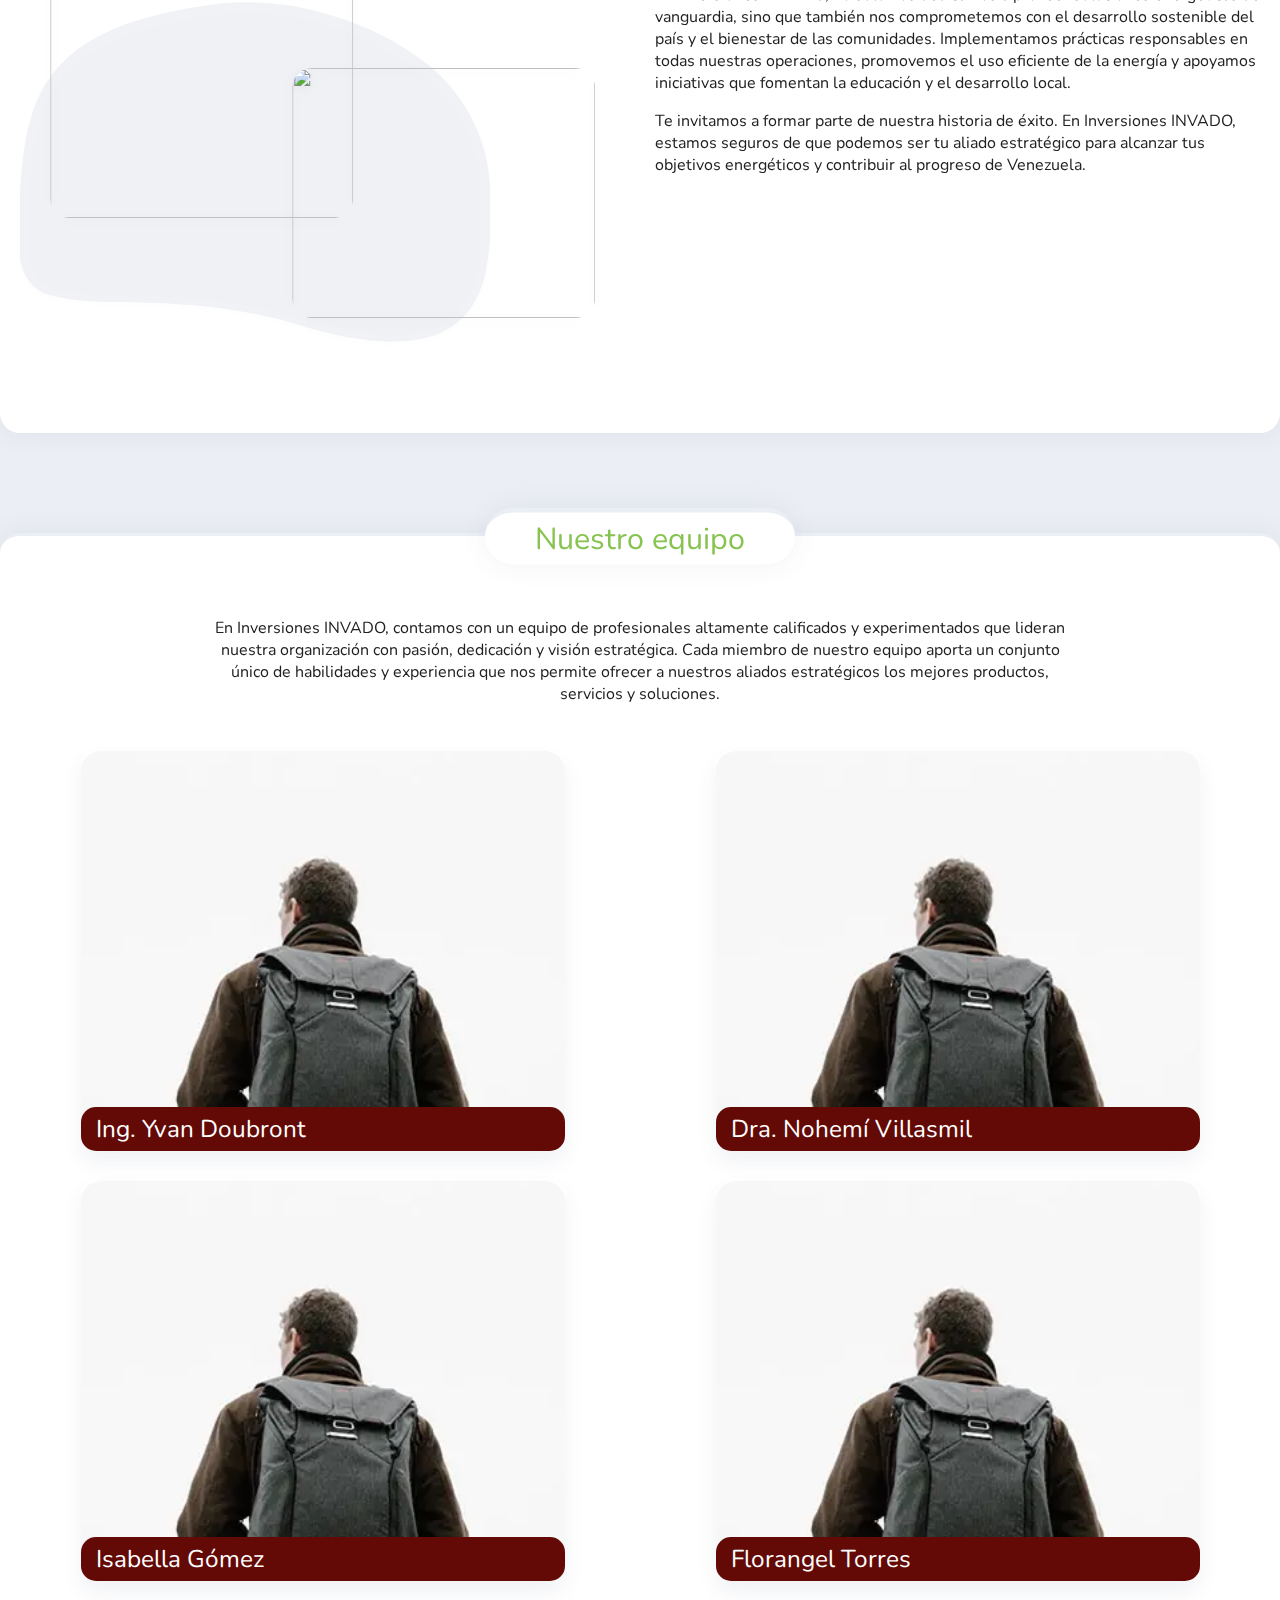
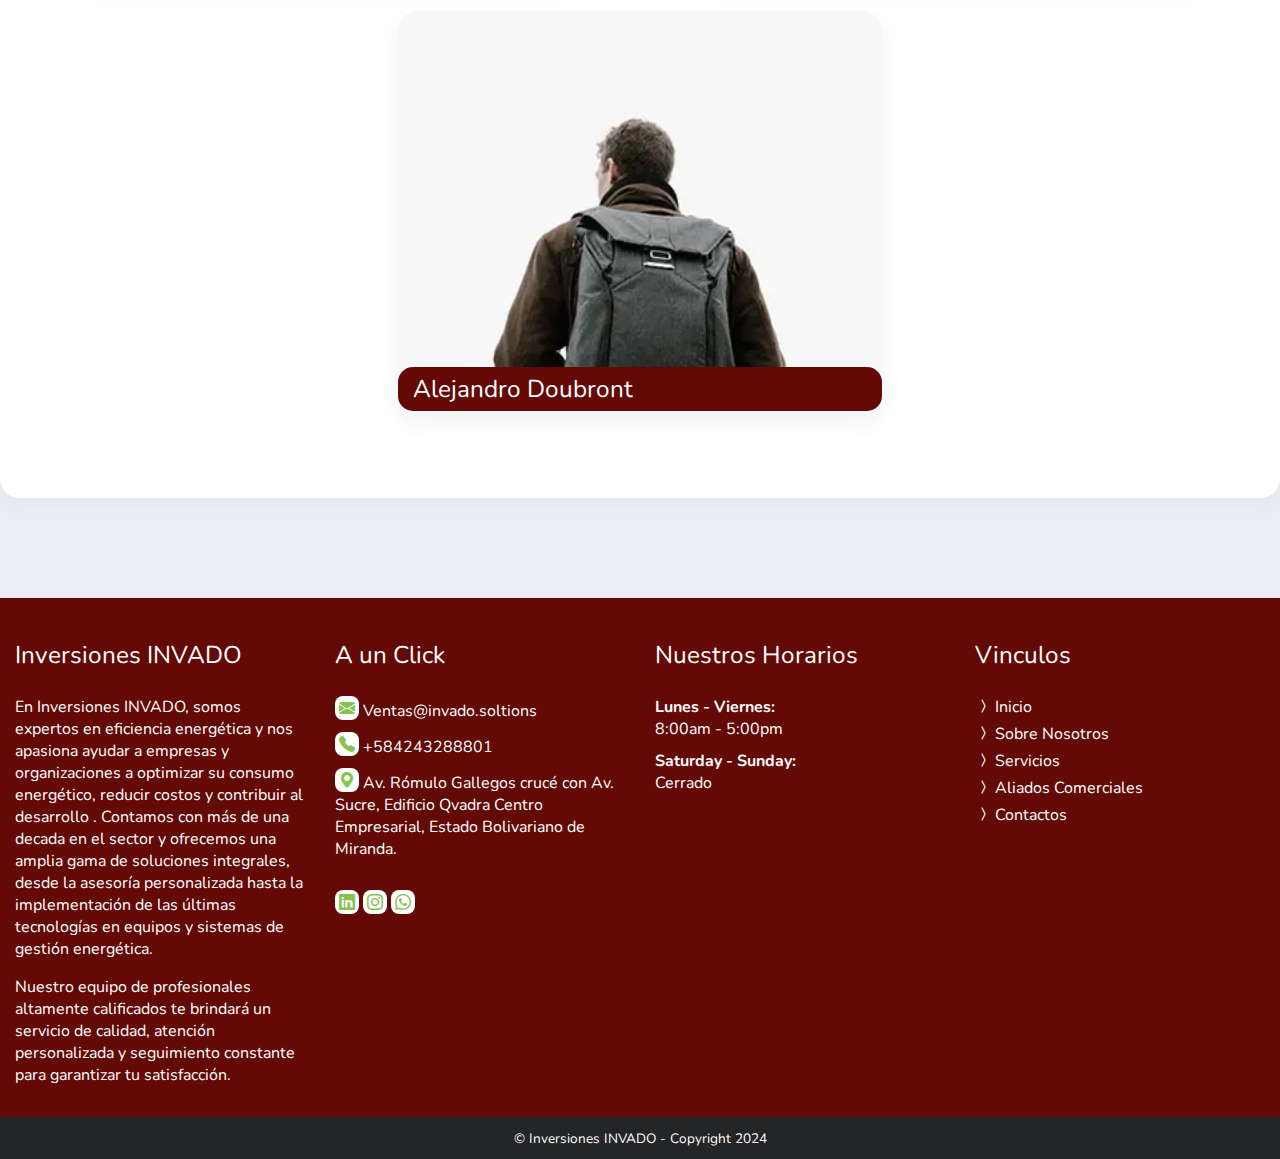
==== commit 5133cf6d: "Add files via upload" ====
--- a/about.html
+++ b/about.html
@@ -144,11 +144,11 @@
                 <div class="col-balance">
                     <article class="card-team">
                         <img src="art/team.webp" alt="">
-                        <h3 class="title ff-damion">Ing. Iván Doubront</h3>
+                        <h3 class="title ff-damion">Ing. Yvan Doubront</h3>
                         <div class="info">
                             <h3 class="ff-damion">Gerencia General</h3>
                             <p class="ta-center">
-                                Gerente General. Con una amplia experiencia en el sector, el Ing. Doubront lidera a nuestro equipo con visión estratégica y un enfoque en el crecimiento sostenible de la empresa.
+                            Con una amplia experiencia en el sector, el Ing. Doubront lidera a nuestro equipo con visión estratégica y un enfoque en el crecimiento sostenible de la empresa.
                             </p>
                         </div>
                     </article>
@@ -180,7 +180,7 @@
                 <div class="col-balance">
                     <article class="card-team">
                         <img src="art/team.webp" alt="">
-                        <h3 class="title ff-damion">Florángel Torres</h3>
+                        <h3 class="title ff-damion">Florangel Torres</h3>
                         <div class="info">
                             <h3 class="ff-damion"> Gerente Administrativo</h3>
                             <p class="ta-center">
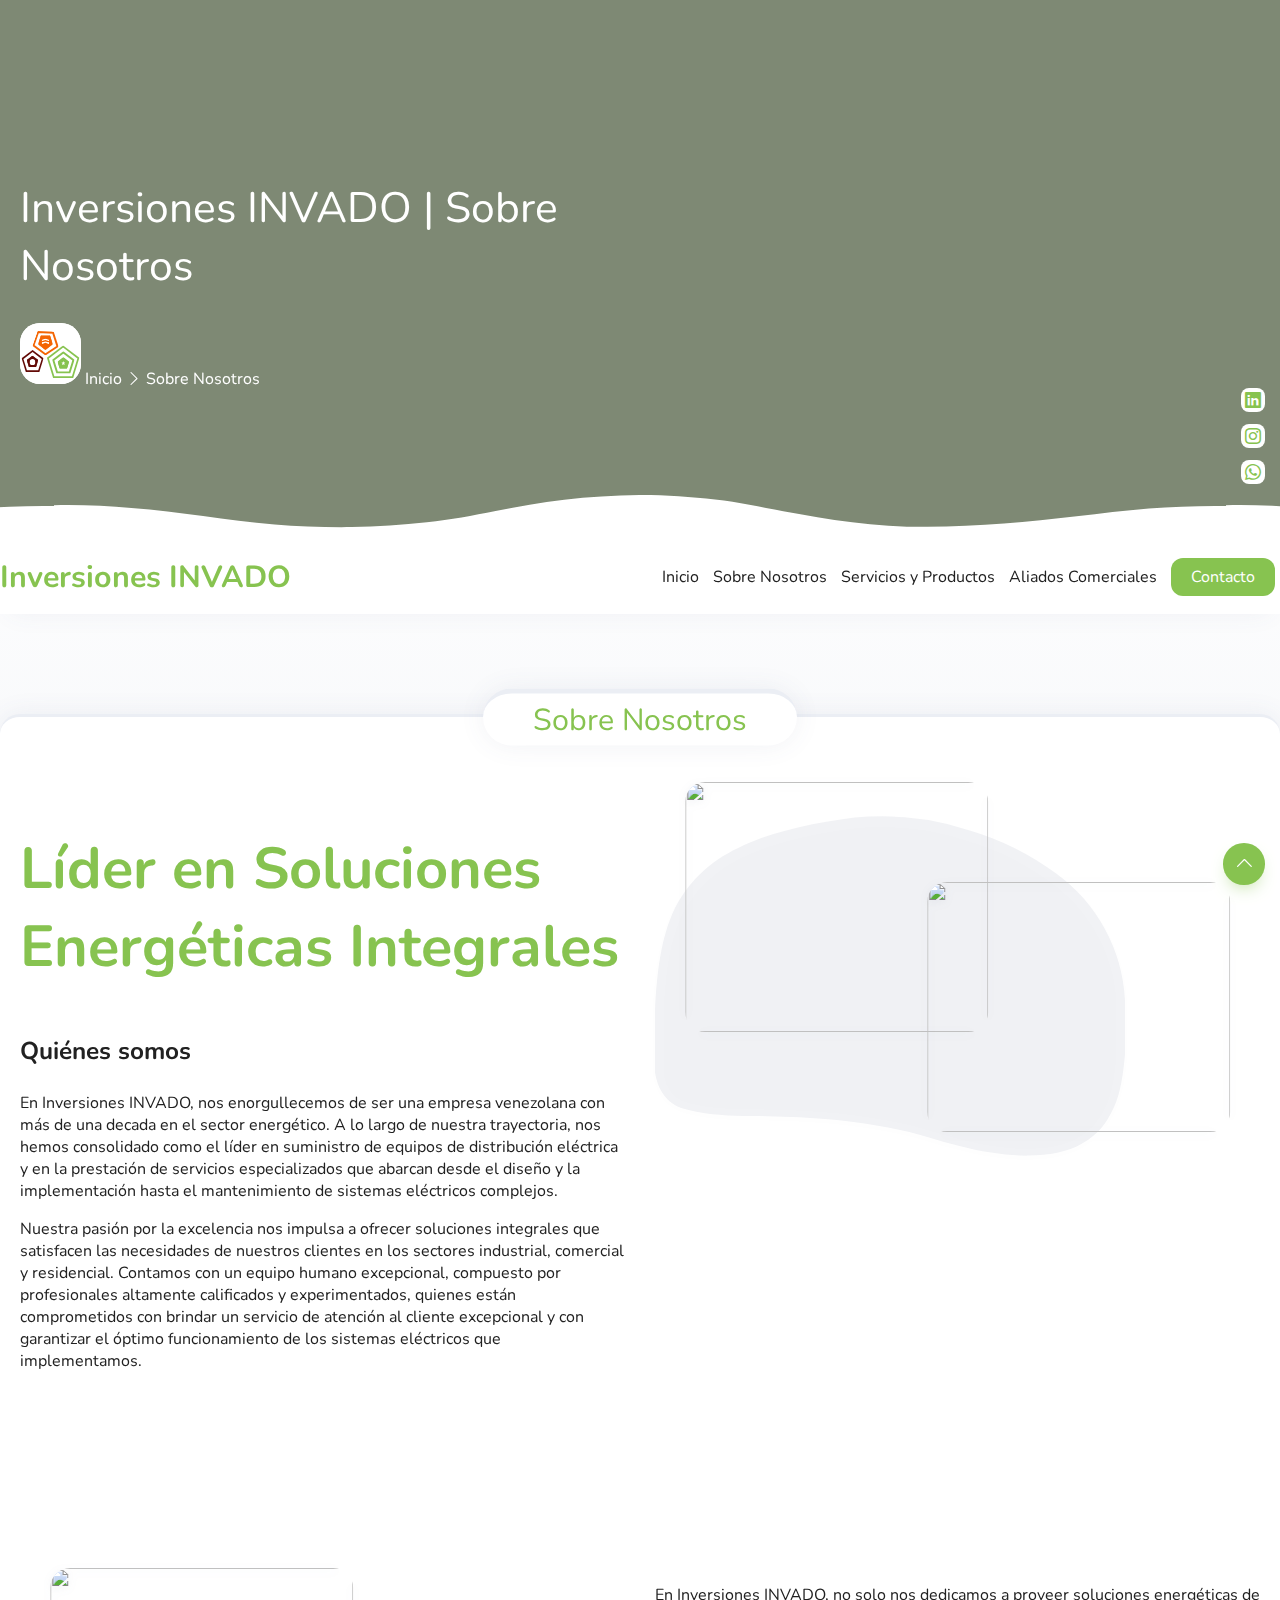
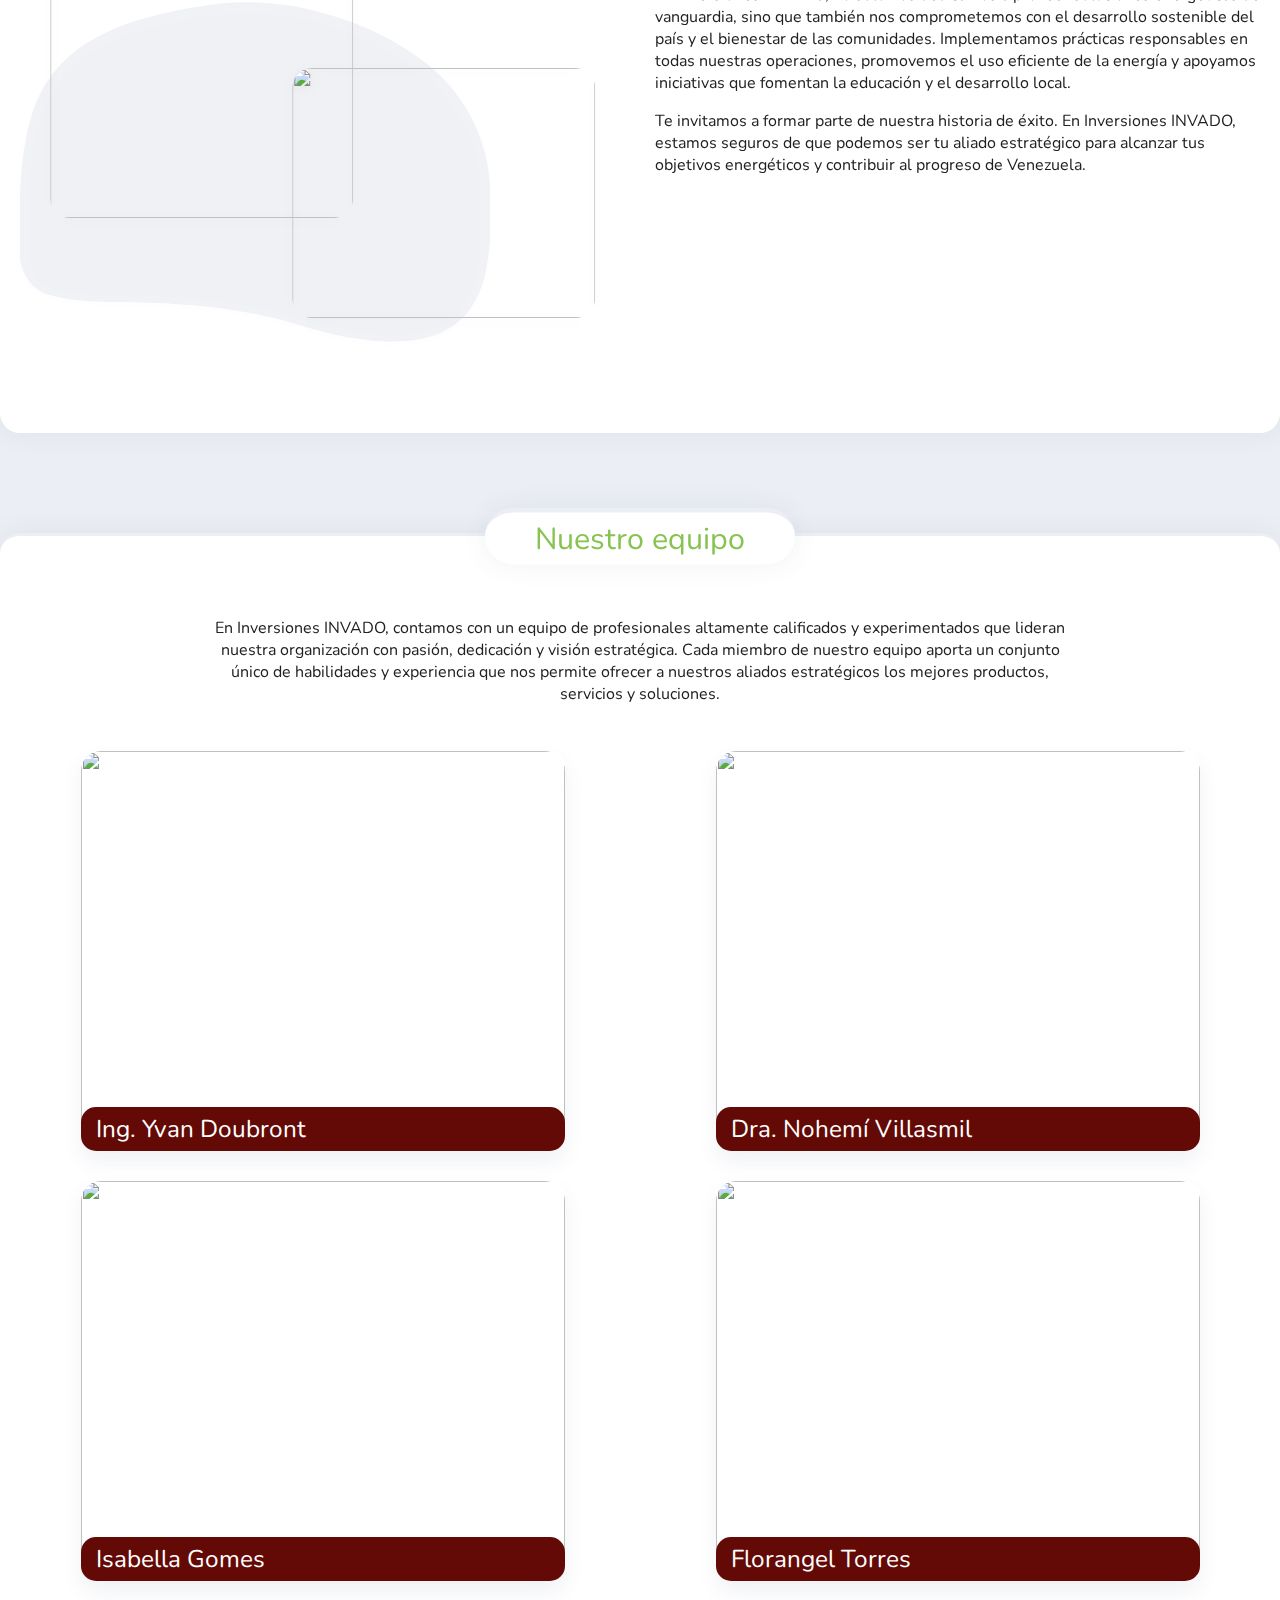
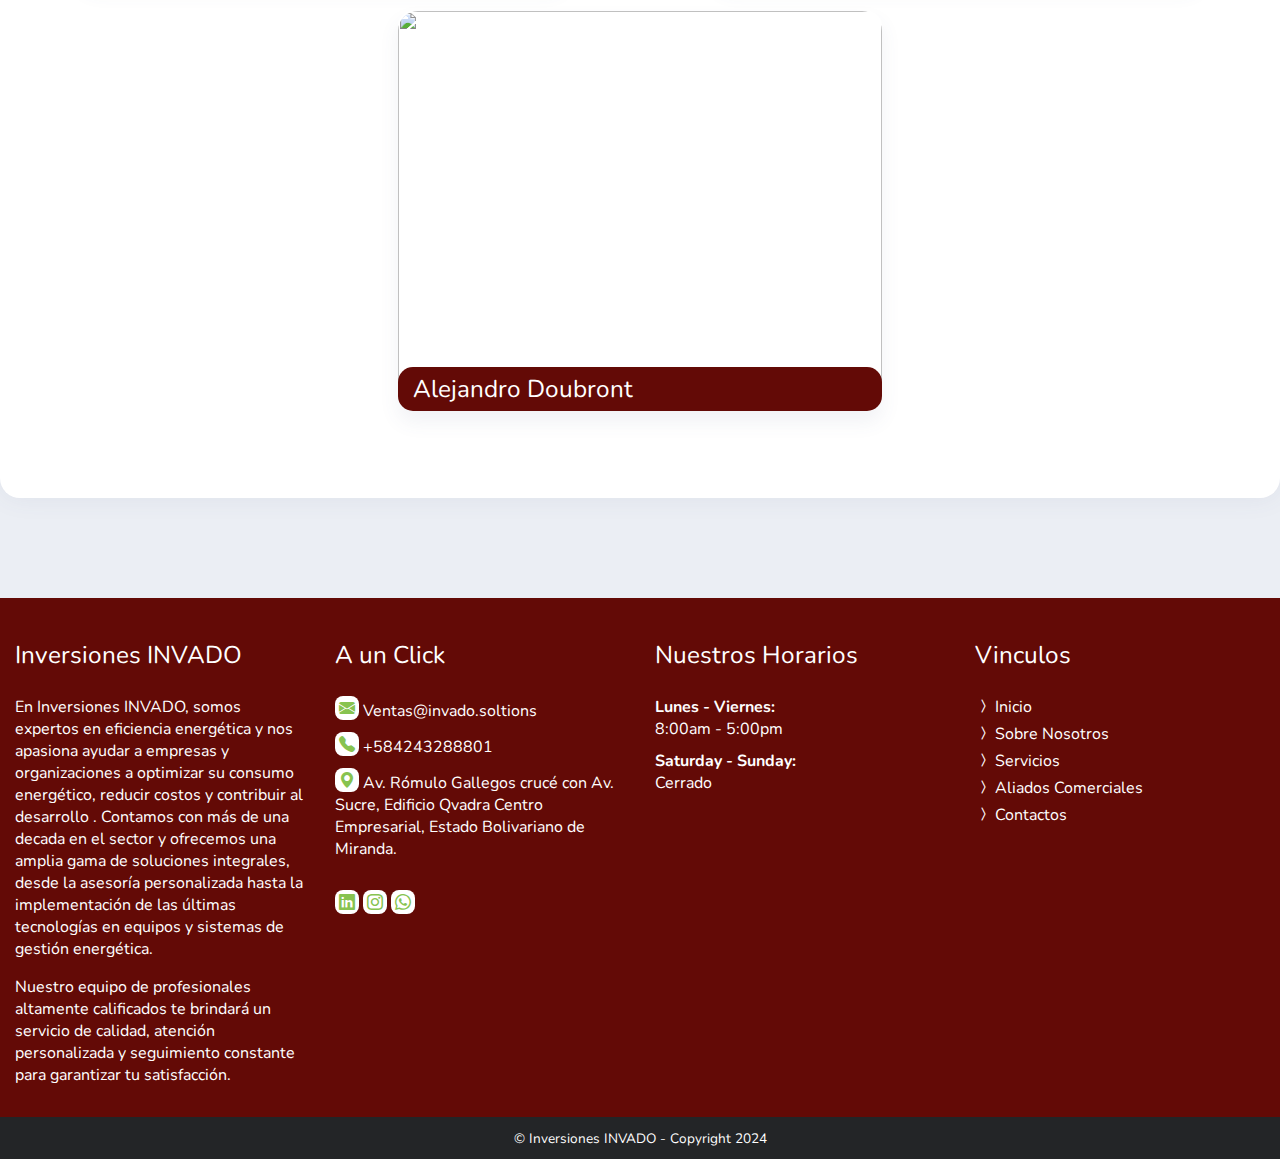
==== commit 4bb2e18d: "asd" ====
--- a/about.html
+++ b/about.html
@@ -143,7 +143,7 @@
             <div class="row flex-just-center">
                 <div class="col-balance">
                     <article class="card-team">
-                        <img src="art/team.webp" alt="">
+                        <img src="art/Team/Yvan.png" alt="">
                         <h3 class="title ff-damion">Ing. Yvan Doubront</h3>
                         <div class="info">
                             <h3 class="ff-damion">Gerencia General</h3>
@@ -155,7 +155,7 @@
                 </div>
                 <div class="col-balance">
                     <article class="card-team">
-                        <img src="art/team.webp" alt="">
+                        <img src="art/Team/nohemi.png" alt="">
                         <h3 class="title ff-damion">Dra. Nohemí Villasmil</h3>
                         <div class="info">
                             <h3 class="ff-damion">Gerente de Operaciones</h3>
@@ -167,8 +167,8 @@
                 </div>
                 <div class="col-balance">
                     <article class="card-team">
-                        <img src="art/team.webp" alt="">
-                        <h3 class="title ff-damion">Isabella Gómez</h3>
+                        <img src="art/Team/isabella.png" alt="">
+                        <h3 class="title ff-damion">Isabella Gomes</h3>
                         <div class="info">
                             <h3 class="ff-damion"> Gerente de Comunicaciones</h3>
                             <p class="ta-center">
@@ -179,7 +179,7 @@
                 </div>
                 <div class="col-balance">
                     <article class="card-team">
-                        <img src="art/team.webp" alt="">
+                        <img src="art/Team/Florangel.png" alt="">
                         <h3 class="title ff-damion">Florangel Torres</h3>
                         <div class="info">
                             <h3 class="ff-damion"> Gerente Administrativo</h3>
@@ -191,7 +191,7 @@
                 </div>
                 <div class="col-balance">
                     <article class="card-team">
-                        <img src="art/team.webp" alt="">
+                        <img src="art/Team/alejandro.png" alt="">
                         <h3 class="title ff-damion">Alejandro Doubront</h3>
                         <div class="info">
                             <h3 class="ff-damion">  Asesor de Ventas</h3>
--- a/css/style.css
+++ b/css/style.css
@@ -30,6 +30,21 @@
 .favi{
     width: 10%;
     
+}
+
+.margen{
+    size-adjust: auto;
+}
+
+.carousel-horizontal {
+    overflow-x: auto;
+    overflow-y: hidden;
+    white-space: nowrap;
+    -webkit-overflow-scrolling: touch;
+}
+.carousel-item {
+    display: inline-block;
+    width: auto;
 }
 
 .gcc{
--- a/css/style.css
+++ b/css/style.css
@@ -30,6 +30,21 @@
 .favi{
     width: 10%;
     
+}
+
+.margen{
+    size-adjust: auto;
+}
+
+.carousel-horizontal {
+    overflow-x: auto;
+    overflow-y: hidden;
+    white-space: nowrap;
+    -webkit-overflow-scrolling: touch;
+}
+.carousel-item {
+    display: inline-block;
+    width: auto;
 }
 
 .gcc{
